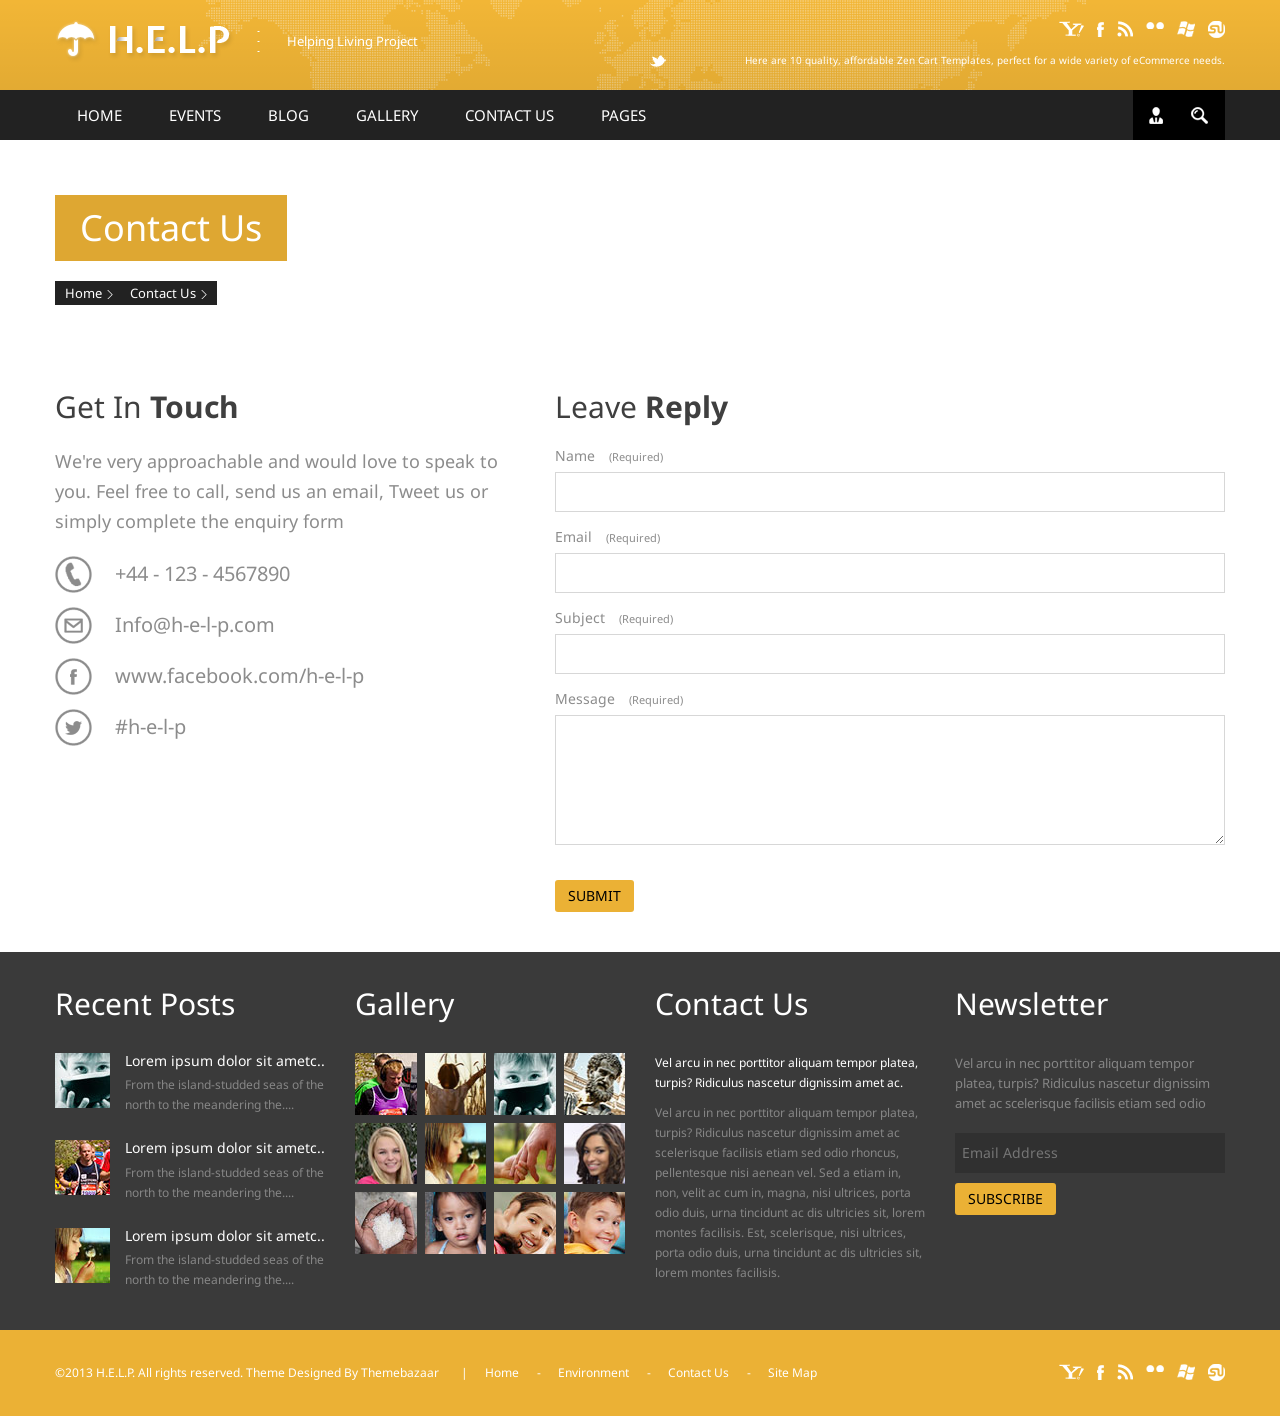
==== contact.html @ 52ae5792 "First push to github" ====
<!DOCTYPE html>
<html lang="en">

<!-- Mirrored from www.extracoding.com/demo/html/help/contact.html by HTTrack Website Copier/3.x [XR&CO'2014], Sun, 08 May 2016 12:54:33 GMT -->
<head>
<meta charset="utf-8">
<title>Help: helping living projects</title>
<meta name="viewport" content="width=device-width, maximum-scale=1.0">
<meta name="description" content="">
<meta name="author" content="">
<link href='http://fonts.googleapis.com/css?family=Droid+Sans:400,700' rel='stylesheet' type='text/css'>
<link href="style/common.css" rel="stylesheet">
<link href="style/style.css" rel="stylesheet">
<link href="style/responsive.css" rel="stylesheet">
<!--[if lt IE 9]><script src="http://html5shim.googlecode.com/svn/trunk/html5.js"></script><![endif]--> 

</head>

<body>
<div class="wrap">
  <div class="tp-bar">
    <div class="container">
      <div class="logo"> <a href="index-2.html"><img src="images/logo.png" alt="help"></a> <span class="slogan"> Helping Living Project </span> </div>
      <!-- logo ends -->
      <div class="tp-right">
        <div class="social-links">
          <ul>
            <li><a href="#" class="icon-yahoo tooltip" title="yahoo"></a></li>
            <li><a href="#" class="icon-facebook tooltip" title="facebook"></a></li>
            <li><a href="#" class="icon-rss tooltip" title="rss"></a></li>
            <li><a href="#" class="icon-flickr tooltip" title="flickr"></a></li>
            <li><a href="#" class="icon-msn tooltip" title="msn"></a></li>
            <li><a href="#" class="icon-stumbleupon tooltip" title="stumbleupon"></a></li>
          </ul>
        </div>
        <div class="tweets">
          <ul id="tweet">
            <li>Here are 10 quality, affordable Zen Cart Templates, perfect for a wide variety of eCommerce needs. <a href="#">http://enva.to/XiCf5F</a></li>
            <li>perfect for a wide variety of eCommerce needs. <a href="#">http://enva.to/XiCf5F</a></li>
            <li>affordable Zen Cart Templates, perfect for a wide variety of eCommerce needs</li>
          </ul>
        </div>
      </div>
    </div>
  </div><!-- tp-bar ends -->
  <nav class="menu-bar">
    <div class="container">
      <a href="#" class="tablet-menu"></a>
      <ul class="menu">
        <li><a href="index-2.html">Home</a></li>
        <li><a href="events.html">Events</a></li>
        <li><a href="blog.html">Blog</a></li>
        <li>
          <a href="gallery.html">Gallery</a>
          <ul>
            <li><a href="gallery-2col.html">two colum</a></li>
            <li><a href="gallery.html">three colum</a></li>
            <li><a href="gallery-4col.html">four colum</a></li>
          </ul>
        </li>
        <li><a href="contact.html">Contact Us</a></li>
        <li>
          <a href="#">Pages</a>
          <ul>
            <li>
              <a href="events.html">Events</a>
              <ul>
                <li><a href="events-detail.html">Event Detail</a></li>
              </ul>
            </li>
            <li>
              <a href="blog.html">Blog</a>
              <ul>
                <li><a href="blog-detail.html">Blog Detail</a></li>
              </ul>
            </li>
            <li>
              <a href="gallery.html">Gallery</a>
              <ul>
                <li><a href="gallery-2col.html">two colum</a></li>
                <li><a href="gallery.html">three colum</a></li>
                <li><a href="gallery-4col.html">four colum</a></li>
              </ul>
            </li>
            <li><a href="contact.html">Contact Us</a></li>
            <li>
              <a href="#">Cursus Tempor</a>
              <ul>
                <li><a href="#">Ultrices augue dolor</a></li>
                <li>
                  <a href="#">Etiam risus et</a>
                  <ul>
                    <li><a href="#">Etiam risus et</a></li>
                    <li><a href="#">Ultrices augue dolor</a></li>
                    <li><a href="#">Cursus Tempor</a></li>
                  </ul>
                </li>
              </ul>
            </li>
          </ul>
        </li>
      </ul><!-- menu ends --> 
      <div class="user-controls">
        <a href="#" class="user-login"></a>
        <a href="#" class="user-search"></a>
      </div>
    </div>
  </nav><!-- menu-bar ends -->
  <div class="banner">
    <div class="location-map">
      <iframe src="http://maps.google.com/?ie=UTF8&amp;ll=32.7688,-74.355469&amp;spn=41.328535,86.572266&amp;t=m&amp;z=4&amp;output=embed"></iframe>
    </div><!-- location-map ends -->
    <div class="container">
      <h1>Contact Us</h1>
      <div class="bread-bar clearfix">
        <ul class="breadcrumb">
          <li><a href="index-2.html">Home</a></li>
          <li><a href="contact.html">Contact Us</a></li>
        </ul>
      </div>
    </div>
  </div><!-- banner ends -->
  
  <div class="container">
    <div class="row">
      <div class="span5">
        <section class="contact-box">
          <h2>Get In <strong>Touch</strong></h2>
          <p>We're very approachable and would love to speak to you. Feel free to call, send us an email, Tweet us or simply complete the enquiry form</p>
          <ul class="contact-list">
            <li class="list-phone">+44 - 123 - 4567890</li>
            <li class="list-email"><a href="#">Info@h-e-l-p.com</a></li>
            <li class="list-facebook"><a href="#">www.facebook.com/h-e-l-p</a></li>
            <li class="list-twitter"><a href="#">#h-e-l-p</a></li>
          </ul>
        </section><!-- blog-box ends -->
      </div>
      <div class="span7">
        <section class="comment-area">
          <h2 class="text-pink">Leave <strong>Reply</strong></h2>
          <form method="get" action="http://www.extracoding.com/demo/html/help/index.html">
            <ul class="unstyled">
              <li class="row-fluid">
                <div class="span12">
                  <label>Name <span class="require">(Required)</span></label>
                  <input type="text" class="input-block-level" placeholder="">
                </div>
              </li>
              <li class="row-fluid">
                <div class="span12">
                  <label>Email <span class="require">(Required)</span></label>
                  <input type="text" class="input-block-level" placeholder="">
                </div>
              </li>
              <li class="row-fluid">
                <div class="span12">
                  <label>Subject <span class="require">(Required)</span></label>
                  <input type="text" class="input-block-level" placeholder="">
                </div>
              </li>
              <li class="row-fluid">
                <div class="span12">
                  <label>Message <span class="require">(Required)</span></label>
                  <textarea class="input-block-level" placeholder=""></textarea>
                </div>
              </li>
              <li class="row-fluid">
                <div class="span12">
                  <input type="submit" class="btn" value="Submit">
                </div>
              </li>
            </ul>
          </form>
        </section><!-- comment form ends -->
      </div>
    </div>
  </div><!-- /container --> 
  
  <footer class="footer">
      <div class="container">
        <div class="row">
          <div class="widget">
            <h2>Recent Posts</h2>
            <div class="posts-list">
              <ul>
                <li>
                  <img src="images/resource/thumbs/post-thumb-1.jpg" alt="post thumb">
                  <div class="post-text">
                    <h5><a href="#">Lorem ipsum dolor sit ametc..</a></h5>
                    <p>From the island-studded seas of the north to the meandering the....</p>
                  </div>
                </li>
                <li>
                  <img src="images/resource/thumbs/post-thumb-2.jpg" alt="post thumb">
                  <div class="post-text">
                    <h5><a href="#">Lorem ipsum dolor sit ametc..</a></h5>
                    <p>From the island-studded seas of the north to the meandering the....</p>
                  </div>
                </li>
                <li>
                  <img src="images/resource/thumbs/post-thumb-3.jpg" alt="post thumb">
                  <div class="post-text">
                    <h5><a href="#">Lorem ipsum dolor sit ametc..</a></h5>
                    <p>From the island-studded seas of the north to the meandering the....</p>
                  </div>
                </li>
              </ul>
            </div>
          </div><!-- widget ends -->
          <div class="widget gallery-thumbs">
            <h2>Gallery</h2>
            <ul class="clearfix">
              <li><a href="#"><img src="images/resource/thumbs/gallery-thumb-1.jpg" alt="gallery thumb"></a></li>
              <li><a href="#"><img src="images/resource/thumbs/gallery-thumb-2.jpg" alt="gallery thumb"></a></li>
              <li><a href="#"><img src="images/resource/thumbs/gallery-thumb-3.jpg" alt="gallery thumb"></a></li>
              <li><a href="#"><img src="images/resource/thumbs/gallery-thumb-4.jpg" alt="gallery thumb"></a></li>
              <li><a href="#"><img src="images/resource/thumbs/gallery-thumb-5.jpg" alt="gallery thumb"></a></li>
              <li><a href="#"><img src="images/resource/thumbs/gallery-thumb-6.jpg" alt="gallery thumb"></a></li>
              <li><a href="#"><img src="images/resource/thumbs/gallery-thumb-7.jpg" alt="gallery thumb"></a></li>
              <li><a href="#"><img src="images/resource/thumbs/gallery-thumb-8.jpg" alt="gallery thumb"></a></li>
              <li><a href="#"><img src="images/resource/thumbs/gallery-thumb-9.jpg" alt="gallery thumb"></a></li>
              <li><a href="#"><img src="images/resource/thumbs/gallery-thumb-10.jpg" alt="gallery thumb"></a></li>
              <li><a href="#"><img src="images/resource/thumbs/gallery-thumb-11.jpg" alt="gallery thumb"></a></li>
              <li><a href="#"><img src="images/resource/thumbs/gallery-thumb-12.jpg" alt="gallery thumb"></a></li>
            </ul>
          </div><!-- widget ends -->
          <div class="widget widget-text">
            <h2>Contact Us</h2>
            <a href="#">Vel arcu in nec porttitor aliquam tempor platea, turpis? Ridiculus nascetur dignissim amet ac.</a>
            <p>Vel arcu in nec porttitor aliquam tempor platea, turpis? Ridiculus nascetur dignissim amet ac scelerisque facilisis etiam sed odio rhoncus, pellentesque nisi aenean vel. Sed a etiam in, non, velit ac cum in, magna, nisi ultrices, porta odio duis, urna tincidunt ac dis ultricies sit, lorem montes facilisis. Est, scelerisque, nisi ultrices, porta odio duis, urna tincidunt ac dis ultricies sit, lorem montes facilisis.</p>
          </div><!-- widget ends -->        
          <div class="widget widget_newsletter">
            <h2>Newsletter</h2>
            <div class="newsletter">
              <p>Vel arcu in nec porttitor aliquam tempor platea, turpis? Ridiculus nascetur dignissim amet ac scelerisque facilisis etiam sed odio</p>
              <form action="http://www.extracoding.com/demo/html/help/index.html" method="post">
                <input type="text" class="input-block-level" placeholder="Email Address">
                <input type="submit" class="btn" value="Subscribe">
              </form>
            </div>
          </div><!-- widget ends -->
        </div>
      </div>  
  </footer>
  <div class="bottom">
    <div class="container">
      <div class="bottom-left">
        <p>&copy;2013 H.E.L.P. All rights reserved. Theme Designed By <a href="#">Themebazaar</a></p>
        <ul>
          <li><a href="index-2.html">Home</a></li>
          <li><a href="#">Environment</a></li>
          <li><a href="contact.html">Contact Us</a></li>
          <li><a href="#">Site Map</a></li>
        </ul>
      </div>
      <div class="social-links">
        <ul>
          <li><a href="#" class="icon-yahoo tooltip" title="yahoo"></a></li>
          <li><a href="#" class="icon-facebook tooltip" title="facebook"></a></li>
          <li><a href="#" class="icon-rss tooltip" title="rss"></a></li>
          <li><a href="#" class="icon-flickr tooltip" title="flickr"></a></li>
          <li><a href="#" class="icon-msn tooltip" title="msn"></a></li>
          <li><a href="#" class="icon-stumbleupon tooltip" title="stumbleupon"></a></li>
        </ul>
      </div>
    </div>
  </div><!-- bottom ends -->
</div><!-- wrap ends -->

<div id="dialog-search">
	<div class="heading">Search</div>
  <div class="dialog-block">
      <form method="get" action="http://www.extracoding.com/demo/html/help/index.html" class="user-search-form">
        <input type="text" class="input-block-level" placeholder="Enter Any Keyword">
        <input type="submit" class="btn" value="Search">
      </form>
  </div>
  <!-- dialog-block ends --> 
</div><!-- dialog ends -->
<div id="dialog-login">
	<div class="heading">User Login</div>
  <div class="dialog-block">
      <form method="get" action="http://www.extracoding.com/demo/html/help/index.html" class="user-login-form">
        <input type="text" class="input-block-level" placeholder="User Login">
        <input type="password" class="input-block-level" placeholder="Password">
        <div class="controls">
          <label class="help-inline"><input type="checkbox" class="checkbox">Remeber me</label>
          <input type="submit" class="btn pull-right" value="Sign In">
        </div>
      </form>
  </div><!-- dialog-block ends --> 
  <div class="dialog-btm">
    Don't have an account? <a href="#">Create one now!</a>
  </div>
</div><!-- dialog ends -->
<div class="dialog-overlay"></div>

<script src="js/jquery-1.10.2.min.js"></script> 
<script src="js/jquery-ui-1.10.3.custom.min.js"></script> 
<script src="js/script.js"></script> 
<script src="js/jquery.countdown.js"></script>
<div id="fb-root"></div>
<script>(function(d, s, id) {
  var js, fjs = d.getElementsByTagName(s)[0];
  if (d.getElementById(id)) return;
  js = d.createElement(s); js.id = id;
  js.src = "../../../../connect.facebook.net/en_US/all.js#xfbml=1&appId=203335796018";
  fjs.parentNode.insertBefore(js, fjs);
}(document, 'script', 'facebook-jssdk'));</script>


<script>
  (function(i,s,o,g,r,a,m){i['GoogleAnalyticsObject']=r;i[r]=i[r]||function(){
  (i[r].q=i[r].q||[]).push(arguments)},i[r].l=1*new Date();a=s.createElement(o),
  m=s.getElementsByTagName(o)[0];a.async=1;a.src=g;m.parentNode.insertBefore(a,m)
  })(window,document,'script','../../../../www.google-analytics.com/analytics.js','ga');

  ga('create', 'UA-42761673-1', 'extracoding.com');
  ga('send', 'pageview');
</script>


</body>

<!-- Mirrored from www.extracoding.com/demo/html/help/contact.html by HTTrack Website Copier/3.x [XR&CO'2014], Sun, 08 May 2016 12:54:33 GMT -->
</html>
---- style/common.css ----
/*!
 * Help v.1.0.0
 * Copyright 2013 
 * 
 */
 
article,
aside,
details,
figcaption,
figure,
footer,
header,
hgroup,
nav,
section {
  display:block;
}
figure {
	margin:0px;
}
audio,
canvas,
video {
  display:inline-block;
  *display:inline;
  *zoom:1;
}

html {
  font-size:100%;
  -webkit-text-size-adjust:100%;
      -ms-text-size-adjust:100%;
}

body {
  margin:0;
	font-family:'Droid Sans', sans-serif;
  font-size:13px;
  line-height:20px;
  color:#333333;
  background-color:#ffffff;
}

a {
  color:#556270;
  text-decoration:none;
}
a:hover,
.footer a:hover,
ul.contact-list li a:hover {
  color:#ebb135;
}
a:focus {
  outline:0;
}
a:hover,
a:active {
  outline:0;
}
img {
	border:0px;
}
button,
input,
select,
textarea {
  margin:0;
  font-size:100%;
  vertical-align:middle;
}

button,
input {
  *overflow:visible;
  line-height:normal;
}

button::-moz-focus-inner,
input::-moz-focus-inner {
  padding:0;
  border:0;
}

button,
html input[type="button"],
input[type="reset"],
input[type="submit"] {
  cursor:pointer;
  -webkit-appearance:button;
}

label,
select,
button,
input[type="button"],
input[type="reset"],
input[type="submit"],
input[type="radio"],
input[type="checkbox"] {
  cursor:pointer;
}

blockquote {
	page-break-inside:avoid;
}
thead {
	display:table-header-group;
}
tr,
img {
	page-break-inside:avoid;
}
img {
	max-width:100% !important;
}
p {
  margin:0 0 10px;
}
strong {
  font-weight:bold;
}

em {
  font-style:italic;
}

blockquote {
  padding:25px 30px;
  margin:0px 0px 20px 0px;
	position:relative;
	border-left:10px solid #222222;
	background:#eaeaea url(../images/blockquote.png) 97% center no-repeat;
}
blockquote p {
  margin-bottom:0;
  font-size:13px;
  font-weight:normal;
  line-height:24px;
}
blockquote h3 {
	font-size:24px;	
}
.testimonials blockquote {
  padding:42px 15px;
  margin:0px 0px 10px 0px;
	position:relative;
	border-left:0px;
	background:none;
}
.testimonials blockquote p {
  margin-bottom:0;
  font-size:20px;
  font-weight:normal;
  line-height:36px;
	color:#585858;
}
q:before,
q:after,
blockquote:before,
blockquote:after {
	content:"";
}

.testimonials q:before,
.testimonials q:after,
.testimonials blockquote:before,
.testimonials blockquote:after {
  width:38px;
	height:22px;
	margin-left:-19px;
	background-image:url(../images/sprites.png);
	background-repeat:no-repeat;
	position:absolute;
	left:50%;
}


.testimonials blockquote:before {
	top:0px;
	background-position:0 -868px;
}
.testimonials blockquote:after {
	background-position:0 -920px;
	bottom:0px;
}




h1 a,
h2 a,
h3 a,
h4 a,
h5 a,
h6 a {
	color:inherit;
}


/*** Heading Tags ***/
h1,
h2,
h3,
h4,
h5,
h6 {
  margin:0 0 10px 0;
  font-family:inherit;
  font-weight:normal;
  line-height:1.1em;
  color:#3f3f3f;
  text-rendering:optimizelegibility;
}

h1 {
  font-size:36px;
}
h2 {
  font-size:30px;
	margin-bottom:23px;
}
.footer h2 {
	margin-bottom:33px;
}
h3 {
  font-size:22px;
	letter-spacing:-0.03em;
}
h4 {
  font-size:18px;
}
h5 {
  font-size:14px;
	font-weight:bold;
	margin-bottom:7px;
}
.widget h5 {
	font-weight:normal;
}
h6 {
  font-size:12px;
}


/*** List Styles ***/

ul,
ol {
  padding:0;
  margin:0;
	list-style:none;
}

ul ul,
ul ol,
ol ol,
ol ul {
  margin-bottom:0;
}

li {
  line-height:20px;
}

ul.unstyled,
ol.unstyled,
ul.inline,
ol.inline {
  margin-left:0;
  list-style:none;
}

ul.inline > li,
ol.inline > li {
  display:inline-block;
  padding-right:5px;
  padding-left:5px;
}


hr {
  margin:20px 0;
  border:0;
  border-top:1px solid #eeeeee;
  border-bottom:1px solid #ffffff;
}

.clearfix {
  *zoom:1;
}
.clearfix:before,
.clearfix:after {
  display:table;
  line-height:0;
  content:"";
}
.clearfix:after {
  clear:both;
}

.container {
  width:940px;
	margin-right:auto;
  margin-left:auto;
  *zoom:1;
}
.container:before,
.container:after {
  display:table;
  line-height:0;
  content:"";
}
.container:after {
  clear:both;
}

.pull-right {
  float:right;
}

.pull-left {
  float:left;
}


/*** Grid Style 
///////////////////////////////// ***/

.row {
  margin-left:-20px;
  *zoom:1;
}

.row:before,
.row:after {
  display:table;
  line-height:0;
  content:"";
}

.row:after {
  clear:both;
}

[class*="span"] {
  float:left;
  min-height:1px;
  margin-left:20px;
}

.span12 {
  width:940px;
}

.span11 {
  width:860px;
}

.span10 {
  width:780px;
}

.span9 {
  width:700px;
}

.span8 {
  width:620px;
}

.span7 {
  width:540px;
}

.span6 {
  width:460px;
}

.span5 {
  width:380px;
}

.span4 {
  width:300px;
}

.span3 {
  width:220px;
}

.span2 {
  width:140px;
}

.span1 {
  width:60px;
}

.offset12 {
  margin-left:980px;
}

.offset11 {
  margin-left:900px;
}

.offset10 {
  margin-left:820px;
}

.offset9 {
  margin-left:740px;
}

.offset8 {
  margin-left:660px;
}

.offset7 {
  margin-left:580px;
}

.offset6 {
  margin-left:500px;
}

.offset5 {
  margin-left:420px;
}

.offset4 {
  margin-left:340px;
}

.offset3 {
  margin-left:260px;
}

.offset2 {
  margin-left:180px;
}

.offset1 {
  margin-left:100px;
}

.row-fluid {
  width:100%;
  *zoom:1;
}

.row-fluid:before,
.row-fluid:after {
  display:table;
  line-height:0;
  content:"";
}

.row-fluid:after {
  clear:both;
}

.row-fluid [class*="span"] {
  display:block;
  float:left;
  width:100%;
  min-height:30px;
  margin-left:2.127659574468085%;
  *margin-left:2.074468085106383%;
  -webkit-box-sizing:border-box;
     -moz-box-sizing:border-box;
          box-sizing:border-box;
}

.row-fluid [class*="span"]:first-child {
  margin-left:0;
}

.row-fluid .controls-row [class*="span"] + [class*="span"] {
  margin-left:2.127659574468085%;
}

.row-fluid .span12 {
  width:100%;
  *width:99.94680851063829%;
}

.row-fluid .span11 {
  width:91.48936170212765%;
  *width:91.43617021276594%;
}

.row-fluid .span10 {
  width:82.97872340425532%;
  *width:82.92553191489361%;
}

.row-fluid .span9 {
  width:74.46808510638297%;
  *width:74.41489361702126%;
}

.row-fluid .span8 {
  width:65.95744680851064%;
  *width:65.90425531914893%;
}

.row-fluid .span7 {
  width:57.44680851063829%;
  *width:57.39361702127659%;
}

.row-fluid .span6 {
  width:48.93617021276595%;
  *width:48.88297872340425%;
}

.row-fluid .span5 {
  width:40.42553191489362%;
  *width:40.37234042553192%;
}

.row-fluid .span4 {
  width:31.914893617021278%;
  *width:31.861702127659576%;
}

.row-fluid .span3 {
  width:23.404255319148934%;
  *width:23.351063829787233%;
}

.row-fluid .span2 {
  width:14.893617021276595%;
  *width:14.840425531914894%;
}

.row-fluid .span1 {
  width:6.382978723404255%;
  *width:6.329787234042553%;
}

.row-fluid .offset12 {
  margin-left:104.25531914893617%;
  *margin-left:104.14893617021275%;
}

.row-fluid .offset12:first-child {
  margin-left:102.12765957446808%;
  *margin-left:102.02127659574467%;
}

.row-fluid .offset11 {
  margin-left:95.74468085106382%;
  *margin-left:95.6382978723404%;
}

.row-fluid .offset11:first-child {
  margin-left:93.61702127659574%;
  *margin-left:93.51063829787232%;
}

.row-fluid .offset10 {
  margin-left:87.23404255319149%;
  *margin-left:87.12765957446807%;
}

.row-fluid .offset10:first-child {
  margin-left:85.1063829787234%;
  *margin-left:84.99999999999999%;
}

.row-fluid .offset9 {
  margin-left:78.72340425531914%;
  *margin-left:78.61702127659572%;
}

.row-fluid .offset9:first-child {
  margin-left:76.59574468085106%;
  *margin-left:76.48936170212764%;
}

.row-fluid .offset8 {
  margin-left:70.2127659574468%;
  *margin-left:70.10638297872339%;
}

.row-fluid .offset8:first-child {
  margin-left:68.08510638297872%;
  *margin-left:67.9787234042553%;
}

.row-fluid .offset7 {
  margin-left:61.70212765957446%;
  *margin-left:61.59574468085106%;
}

.row-fluid .offset7:first-child {
  margin-left:59.574468085106375%;
  *margin-left:59.46808510638297%;
}

.row-fluid .offset6 {
  margin-left:53.191489361702125%;
  *margin-left:53.085106382978715%;
}

.row-fluid .offset6:first-child {
  margin-left:51.063829787234035%;
  *margin-left:50.95744680851063%;
}

.row-fluid .offset5 {
  margin-left:44.68085106382979%;
  *margin-left:44.57446808510638%;
}

.row-fluid .offset5:first-child {
  margin-left:42.5531914893617%;
  *margin-left:42.4468085106383%;
}

.row-fluid .offset4 {
  margin-left:36.170212765957444%;
  *margin-left:36.06382978723405%;
}

.row-fluid .offset4:first-child {
  margin-left:34.04255319148936%;
  *margin-left:33.93617021276596%;
}

.row-fluid .offset3 {
  margin-left:27.659574468085104%;
  *margin-left:27.5531914893617%;
}

.row-fluid .offset3:first-child {
  margin-left:25.53191489361702%;
  *margin-left:25.425531914893618%;
}

.row-fluid .offset2 {
  margin-left:19.148936170212764%;
  *margin-left:19.04255319148936%;
}

.row-fluid .offset2:first-child {
  margin-left:17.02127659574468%;
  *margin-left:16.914893617021278%;
}

.row-fluid .offset1 {
  margin-left:10.638297872340425%;
  *margin-left:10.53191489361702%;
}

.row-fluid .offset1:first-child {
  margin-left:8.51063829787234%;
  *margin-left:8.404255319148938%;
}








/*** Form Styles
//////////////////////////////// ***/

label,
input,
button,
select,
textarea {
  font-size:14px;
  font-weight:normal;
  line-height:20px;
}

input,
button,
select,
textarea {
	font-family:'Droid Sans', sans-serif;
}

label {
  display:block;
  margin-bottom:5px;
	color:#8c8c8c;
}
span.require {
	margin-left:10px;
	font-size:11px;
	display:inline-block;
}
select,
textarea,
input[type="text"],
input[type="password"],
input[type="datetime"],
input[type="datetime-local"],
input[type="date"],
input[type="month"],
input[type="time"],
input[type="week"],
input[type="number"],
input[type="email"],
input[type="url"],
input[type="search"],
input[type="tel"],
input[type="color"],
.uneditable-input {
  padding:8px 6px;
  height:20px;
  line-height:20px;
  margin-bottom:15px;
  font-size:14px;
  color:#8c8c8c;
  vertical-align:middle;
  display:inline-block;
}

input,
textarea,
.uneditable-input {
  width:206px;
}

textarea {
  height:130px;
	margin-bottom:35px;
}

textarea,
input[type="text"],
input[type="password"],
input[type="datetime"],
input[type="datetime-local"],
input[type="date"],
input[type="month"],
input[type="time"],
input[type="week"],
input[type="number"],
input[type="email"],
input[type="url"],
input[type="search"],
input[type="tel"],
input[type="color"],
.uneditable-input {
  background-color:#ffffff;
  border:1px solid #d7d7d7;

  -webkit-transition:border linear 0.2s, box-shadow linear 0.2s;
     -moz-transition:border linear 0.2s, box-shadow linear 0.2s;
       -o-transition:border linear 0.2s, box-shadow linear 0.2s;
          transition:border linear 0.2s, box-shadow linear 0.2s;
}
.footer textarea,
.footer input[type="text"],
.footer input[type="password"],
.footer input[type="datetime"],
.footer input[type="datetime-local"],
.footer input[type="date"],
.footer input[type="month"],
.footer input[type="time"],
.footer input[type="week"],
.footer input[type="number"],
.footer input[type="email"],
.footer input[type="url"],
.footer input[type="search"],
.footer input[type="tel"],
.footer input[type="color"],
.footer .uneditable-input {
	margin-bottom:10px;
  background-color:#303030;
  border-color:#303030;
	color:#adadad;
}

textarea:focus,
input[type="text"]:focus,
input[type="password"]:focus,
input[type="datetime"]:focus,
input[type="datetime-local"]:focus,
input[type="date"]:focus,
input[type="month"]:focus,
input[type="time"]:focus,
input[type="week"]:focus,
input[type="number"]:focus,
input[type="email"]:focus,
input[type="url"]:focus,
input[type="search"]:focus,
input[type="tel"]:focus,
input[type="color"]:focus,
.uneditable-input:focus {
  border-color:rgba(235, 177, 53, 0.8);
  outline:0;
  outline:thin dotted \9;
  /* IE6-9 */

  -webkit-box-shadow:inset 0 1px 1px rgba(0, 0, 0, 0.075), 0 0 8px rgba(235, 177, 53, 0.6);
     -moz-box-shadow:inset 0 1px 1px rgba(0, 0, 0, 0.075), 0 0 8px rgba(235, 177, 53, 0.6);
          box-shadow:inset 0 1px 1px rgba(0, 0, 0, 0.075), 0 0 8px rgba(235, 177, 53, 0.6);
}

input[type="radio"],
input[type="checkbox"] {
  margin:0px 10px 0 0;
  line-height:normal;
}

input[type="file"],
input[type="image"],
input[type="submit"],
input[type="reset"],
input[type="button"],
input[type="radio"],
input[type="checkbox"] {
  width:auto;
}

select,
input[type="file"] {
  height:30px;
  /* In IE7, the height of the select element cannot be changed by height, only font-size */

  *margin-top:4px;
  /* For IE7, add top margin to align select with labels */

  line-height:30px;
}

select {
  width:220px;
  background-color:#ffffff;
  border:1px solid #cccccc;
}

select[multiple],
select[size] {
  height:auto;
}

select:focus,
input[type="file"]:focus,
input[type="radio"]:focus,
input[type="checkbox"]:focus {
  outline:thin dotted #333;
  outline:5px auto -webkit-focus-ring-color;
  outline-offset:-2px;
}

.radio,
.checkbox {
  min-height:20px;
  padding-left:20px;
}

.radio input[type="radio"],
.checkbox input[type="checkbox"] {
  float:left;
  margin-left:-20px;
}

.controls > .radio:first-child,
.controls > .checkbox:first-child {
  padding-top:5px;
}

.radio.inline,
.checkbox.inline {
  display:inline-block;
  padding-top:5px;
  margin-bottom:0;
  vertical-align:middle;
}

.radio.inline + .radio.inline,
.checkbox.inline + .checkbox.inline {
  margin-left:10px;
}

.input-mini {
  width:60px;
}

.input-small {
  width:90px;
}

.input-medium {
  width:150px;
}

.input-large {
  width:210px;
}

.input-xlarge {
  width:270px;
}

.input-xxlarge {
  width:530px;
}

input[class*="span"],
select[class*="span"],
textarea[class*="span"],
.uneditable-input[class*="span"],
.row-fluid input[class*="span"],
.row-fluid select[class*="span"],
.row-fluid textarea[class*="span"],
.row-fluid .uneditable-input[class*="span"] {
  float:none;
  margin-left:0;
}

input,
textarea {
  margin-left:0;
}

input.span12,
textarea.span12 {
  width:926px;
}

input.span11,
textarea.span11 {
  width:846px;
}

input.span10,
textarea.span10 {
  width:766px;
}

input.span9,
textarea.span9 {
  width:686px;
}

input.span8,
textarea.span8 {
  width:606px;
}

input.span7,
textarea.span7 {
  width:526px;
}

input.span6,
textarea.span6 {
  width:446px;
}

input.span5,
textarea.span5 {
  width:366px;
}

input.span4,
textarea.span4 {
  width:286px;
}

input.span3,
textarea.span3 {
  width:206px;
}

input.span2,
textarea.span2 {
  width:126px;
}

input.span1,
textarea.span1 {
  width:46px;
}


.help-block,
.help-inline {
  color:#9b9b9b;
}

.help-block {
  display:block;
  margin-bottom:10px;
}

.help-inline {
  display:inline-block;
  *display:inline;
	margin-bottom:0px;
  vertical-align:inherit;
  *zoom:1;
}



.control-group {
  margin-bottom:10px;
}

legend + .control-group {
  margin-top:20px;
  -webkit-margin-top-collapse:separate;
}

.form-horizontal .control-group {
  margin-bottom:20px;
  *zoom:1;
}

.form-horizontal .control-group:before,
.form-horizontal .control-group:after {
  display:table;
  line-height:0;
  content:"";
}

.form-horizontal .control-group:after {
  clear:both;
}

.form-horizontal .controls {
  *display:inline-block;
  *padding-left:20px;
  margin-left:180px;
  *margin-left:0;
}

.form-horizontal .controls:first-child {
  *padding-left:180px;
}

.form-horizontal .help-block {
  margin-bottom:0;
}

.form-horizontal input + .help-block,
.form-horizontal select + .help-block,
.form-horizontal textarea + .help-block,
.form-horizontal .uneditable-input + .help-block,
.form-horizontal .input-prepend + .help-block,
.form-horizontal .input-append + .help-block {
  margin-top:10px;
}



/*** Table Styles
/////////////////////////////////// ***/
table {
  max-width:100%;
  background-color:transparent;
  border-collapse:collapse;
  border-spacing:0;
}

.table {
  width:100%;
  margin-bottom:20px;
}

.table th,
.table td {
  padding:8px;
  line-height:20px;
  text-align:left;
  vertical-align:top;
  border-top:1px solid #dddddd;
}

.table th {
  font-weight:bold;
}

.table thead th {
  vertical-align:bottom;
}

.table caption + thead tr:first-child th,
.table caption + thead tr:first-child td,
.table colgroup + thead tr:first-child th,
.table colgroup + thead tr:first-child td,
.table thead:first-child tr:first-child th,
.table thead:first-child tr:first-child td {
  border-top:0;
}

.table tbody + tbody {
  border-top:2px solid #dddddd;
}

.table .table {
  background-color:#ffffff;
}

.table-condensed th,
.table-condensed td {
  padding:4px 5px;
}



/**** Icons Styles
//////////////////////////////////////////////// ***/

[class^="icon-"],
[class*=" icon-"] {
  display:inline-block;
  width:16px;
  height:16px;
  *margin-right:.3em;
  line-height:16px;
  vertical-align:text-top;
  background-image:url(../images/sprites.png);
  background-position:14px 14px;
  background-repeat:no-repeat;
}
.icon-yahoo {
  width:25px;
	background-position:0px -51px;
}
.icon-facebook {
	width:7px;
  background-position:0px -95px;
}
.icon-rss {
  background-position:0px -142px;
}
.icon-flickr {
	width:18px;
	height:8px;
  background-position:0px -187px;
}
.icon-msn {
	width:18px;
  background-position:0px -226px;
}
.icon-stumbleupon {
	width:17px;
	height:17px;
  background-position:0px -272px;
}
.icon-date {
	width:10px;
	height:11px;
	margin-right:10px;
	margin-top:2px;
	background-position:0 -634px;
}
.icon-location {
	width:9px;
	height:12px;
	margin-right:10px;
	margin-top:2px;
	background-position:0 -674px;
}
.icon-user {
	width:11px;
	height:12px;
	margin-top:1px;
	margin-right:10px;
	background-position:0 -1220px;
}
.icon-list {
	width:10px;
	height:11px;
	margin-top:3px;
	margin-right:10px;
	background-position:0 -1262px;
}




/*** Buttons Style
///////////////////////////////////// ***/

.close {
	width:15px;
	height:14px;
	background:url(../images/sprites.png) 0 -590px no-repeat;
	display:inline-block;
	text-indent:-9999px;

  float:right;
  font-size:20px;
  font-weight:bold;
  line-height:20px;
  color:#000000;
  text-shadow:0 1px 0 #ffffff;
}

.close:hover {
  color:#000000;
  text-decoration:none;
  cursor:pointer;
  opacity:0.6;
  filter:alpha(opacity=60);
}

button.close {
  padding:0;
  cursor:pointer;
  background:transparent;
  border:0;
  -webkit-appearance:none;
}

.btn,
.footer .btn {
  display:inline-block;
  *display:inline;
  padding:5px 12px;
  margin-bottom:0;
  *margin-left:.3em;
  font-size:14px;
  line-height:20px;
  color:#000000;
  text-align:center;
  vertical-align:middle;
	text-transform:uppercase;
  cursor:pointer;
  background-color:#ebb135;

	border-radius:3px;
	-moz-border-radius:3px;
	-webkit-border-radius:3px;
	
}

.btn:hover,
.btn:active,
.btn.active,
.btn.disabled,
.btn[disabled] {
	color:#000;
  text-decoration:none;
}
.btn-blue {
  background-color:#006dcc;
}
.btn-yallow {
  background-color:#faa732;
}
.btn-red {
  background-color:#c50b0b;
}
.btn-green {
  background-color:#5bb75b;
}

.btn-cyan {
  background-color:#6bbded;
}
.btn-black {
  background-color:#000000;
}

.btn:active,
.btn.active {
  background-color:#cccccc \9;
}
.btn:first-child {
  *margin-left:0;
}
.btn:focus {
  outline:none;
  outline:0px auto -webkit-focus-ring-color;
  outline-offset:-2px;
}

.btn.active,
.btn:active {
  outline:0;
}
.btn.disabled,
.btn[disabled] {
  cursor:default;
  background-image:none;
  opacity:0.65;
  filter:alpha(opacity=65);
}

.btn-block,
input[type="submit"].btn-donate {
  display:block;
  width:100%;
  padding-right:0;
  padding-left:0;
  -webkit-box-sizing:border-box;
     -moz-box-sizing:border-box;
          box-sizing:border-box;
}
.btn-block + .btn-block {
  margin-top:5px;
}

input[type="submit"].btn-block,
input[type="reset"].btn-block,
input[type="button"].btn-block {
  width:100%;
}

button.btn,
input[type="submit"].btn {
	border:0px;
  *padding-top:3px;
  *padding-bottom:3px;
}
input[type="submit"].btn {
	padding:6px 13px;
}

button.btn::-moz-focus-inner,
input[type="submit"].btn::-moz-focus-inner {
  padding:0;
  border:0;
}
input[type="submit"].btn-donate {
	font-size:18px;
	padding:15px 0;
	color:#fff;
	text-transform:uppercase;
	background-color:#000;
	border:3px solid #222222;
	
	border-radius:0px;
	-moz-border-radius:0px;
	-webkit-border-radius:0px;
}



/**** Alert Styles 
///////////////////////////////////// ****/

.alert {
  padding:20px 35px 12px 14px;
	font-size:13px;
	line-height:17px;
	color:#8c8c8c;
  background-color:#eaeaea;
}
.alert-full {
	margin-top:-30px;
	margin-bottom:30px;
}
.alert .container {
	position:relative;
	padding-right:30px;
}
.alert .close {
  position:absolute;
  top:0px;
  right:0px;
}
.alert h4 {
	font-size:30px;
}



/*** Nav Tabs Style 
///////////////////////////////////////// ***/

.nav {
  margin-bottom:20px;
  margin-left:0;
  list-style:none;
}
.nav > li > a {
  display:block;
}

.nav > li > a:hover {
  text-decoration:none;
  background-color:#eeeeee;
}

.nav > li > a > img {
  max-width:none;
}

.nav > .pull-right {
  float:right;
}

.nav-tabs {
  *zoom:1;
  border-bottom:1px solid #ddd;
}

.nav-tabs:before,
.nav-tabs:after {
  display:table;
  line-height:0;
  content:"";
}
.nav-tabs:after {
  clear:both;
}

.nav-tabs > li {
  float:left;
  margin-bottom:-1px;
}
.nav-tabs > li > a {
  padding-right:12px;
  padding-left:12px;
  margin-right:2px;
  line-height:14px;
}
.nav-tabs > li > a {
  padding-top:8px;
  padding-bottom:8px;
  line-height:20px;
  border:1px solid transparent;
  -webkit-border-radius:4px 4px 0 0;
     -moz-border-radius:4px 4px 0 0;
          border-radius:4px 4px 0 0;
}

.nav-tabs > li > a:hover {
  border-color:#eeeeee #eeeeee #dddddd;
}

.nav-tabs > .active > a,
.nav-tabs > .active > a:hover {
  color:#555555;
  cursor:default;
  background-color:#ffffff;
  border:1px solid #ddd;
  border-bottom-color:transparent;
}

.tabbable {
  *zoom:1;
}
.tabbable:before,
.tabbable:after {
  display:table;
  line-height:0;
  content:"";
}
.tabbable:after {
  clear:both;
}

.tab-content {
  overflow:auto;
}

.tab-content > .tab-pane {
  display:none;
}
.tab-content > .active {
  display:block;
}

.nav > .disabled > a {
  color:#999999;
}

.nav > .disabled > a:hover {
  text-decoration:none;
  cursor:default;
  background-color:transparent;
}


/*** Tab Below ***/
.tabs-below > .nav-tabs,
.tabs-right > .nav-tabs,
.tabs-left > .nav-tabs {
  border-bottom:0;
}
.tabs-below > .nav-tabs {
  border-top:1px solid #ddd;
}
.tabs-below > .nav-tabs > li {
  margin-top:-1px;
  margin-bottom:0;
}
.tabs-below > .nav-tabs > li > a {
  -webkit-border-radius:0 0 4px 4px;
     -moz-border-radius:0 0 4px 4px;
          border-radius:0 0 4px 4px;
}

.tabs-below > .nav-tabs > li > a:hover {
  border-top-color:#ddd;
  border-bottom-color:transparent;
}

.tabs-below > .nav-tabs > .active > a,
.tabs-below > .nav-tabs > .active > a:hover {
  border-color:transparent #ddd #ddd #ddd;
}

/**** Tab Left ***/
.tabs-left > .nav-tabs > li,
.tabs-right > .nav-tabs > li {
  float:none;
}

.tabs-left > .nav-tabs > li > a,
.tabs-right > .nav-tabs > li > a {
  min-width:74px;
  margin-right:0;
  margin-bottom:3px;
}

.tabs-left > .nav-tabs {
  float:left;
  margin-right:19px;
  border-right:1px solid #ddd;
}

.tabs-left > .nav-tabs > li > a {
  margin-right:-1px;
  -webkit-border-radius:4px 0 0 4px;
     -moz-border-radius:4px 0 0 4px;
          border-radius:4px 0 0 4px;
}

.tabs-left > .nav-tabs > li > a:hover {
  border-color:#eeeeee #dddddd #eeeeee #eeeeee;
}

.tabs-left > .nav-tabs .active > a,
.tabs-left > .nav-tabs .active > a:hover {
  border-color:#ddd transparent #ddd #ddd;
  *border-right-color:#ffffff;
}

/*** Tab Right ***/
.tabs-right > .nav-tabs {
  float:right;
  margin-left:19px;
  border-left:1px solid #ddd;
}

.tabs-right > .nav-tabs > li > a {
  margin-left:-1px;
  -webkit-border-radius:0 4px 4px 0;
     -moz-border-radius:0 4px 4px 0;
          border-radius:0 4px 4px 0;
}

.tabs-right > .nav-tabs > li > a:hover {
  border-color:#eeeeee #eeeeee #eeeeee #dddddd;
}

.tabs-right > .nav-tabs .active > a,
.tabs-right > .nav-tabs .active > a:hover {
  border-color:#ddd #ddd #ddd transparent;
  *border-left-color:#ffffff;
}



/*** Breadcrumb Style
/////////////////////////////////// ***/
.breadcrumb {
  padding:2px 10px;
  margin:0 0 20px;
	float:left;
  list-style:none;
  background-color:#222222;
}
.breadcrumb > li {
  display:inline-block;
  *display:inline;
  *zoom:1;
}
.breadcrumb > .active {
  color:#999999;
}
.breadcrumb > li a {
	color:#fff;
	position:relative;
}
.breadcrumb > li + li a {
	margin-left:14px;
}
.breadcrumb > li a:after {
	width:6px;
	height:9px;
	padding-left:5px;
	content:'';	
	display:inline-block;
	background:url(../images/sprites.png) 5px -972px no-repeat;
	position:relative;
	top:1px;
}





/*** Pagination Style
/////////////////////////////////////////// ****/
.pagination {
  margin:20px 0 35px 0;
}

.pagination ul {
  display:inline-block;
  *display:inline;
  margin-bottom:0;
  margin-left:0;
  *zoom:1;
}

.pagination ul > li {
  display:inline;
}

.pagination ul > li > a,
.pagination ul > li > span {
  float:left;
  padding:4px 12px;
	margin-right:10px;
  line-height:20px;
	font-weight:bold;
  text-decoration:none;
	border:1px solid #dddddd;

	background: url([data-uri]);
	background: -moz-linear-gradient(top,  rgba(255,255,255,0) 0%, rgba(240,240,240,1) 100%);
	background: -webkit-gradient(linear, left top, left bottom, color-stop(0%,rgba(255,255,255,0)), color-stop(100%,rgba(240,240,240,1)));
	background: -webkit-linear-gradient(top,  rgba(255,255,255,0) 0%,rgba(240,240,240,1) 100%);
	background: -o-linear-gradient(top,  rgba(255,255,255,0) 0%,rgba(240,240,240,1) 100%);
	background: -ms-linear-gradient(top,  rgba(255,255,255,0) 0%,rgba(240,240,240,1) 100%);
	background: linear-gradient(to bottom,  rgba(255,255,255,0) 0%,rgba(240,240,240,1) 100%);
	filter: progid:DXImageTransform.Microsoft.gradient( startColorstr='#00ffffff', endColorstr='#f0f0f0',GradientType=0 );


	border-radius:3px;
	-moz-border-radius:3px;
	-webkit-border-radius:3px;
}

.pagination ul > li > a:hover,
.pagination ul > .active > a,
.pagination ul > .active > span {
  background-color:#f5f5f5;
}

.pagination ul > .active > a,
.pagination ul > .active > span {
  color:#005580;
  cursor:default;
}

.pagination ul > .disabled > span,
.pagination ul > .disabled > a,
.pagination ul > .disabled > a:hover {
  color:#999999;
  cursor:default;
  background-color:transparent;
}


.pagination-centered {
  text-align:center;
}

.pagination-right {
  text-align:right;
}

.top-padding {
	padding-top:20px;
}

/*** Progress Bar
/////////////////////////////////// ***/

.progress {
  height:15px;
	padding:3px;
  margin-bottom:20px;
  overflow:hidden;
	border:1px solid #fff;
}

.progress .bar {
  float:left;
  width:0;
  height:100%;
  font-size:12px;
  color:#ffffff;
  text-align:center;
  background-color:#ebb135;
  -webkit-box-sizing:border-box;
     -moz-box-sizing:border-box;
          box-sizing:border-box;
  -webkit-transition:width 0.6s ease;
     -moz-transition:width 0.6s ease;
       -o-transition:width 0.6s ease;
          transition:width 0.6s ease;
}
.progress .bar + .bar {
  -webkit-box-shadow:inset 1px 0 0 rgba(0, 0, 0, 0.15), inset 0 -1px 0 rgba(0, 0, 0, 0.15);
     -moz-box-shadow:inset 1px 0 0 rgba(0, 0, 0, 0.15), inset 0 -1px 0 rgba(0, 0, 0, 0.15);
          box-shadow:inset 1px 0 0 rgba(0, 0, 0, 0.15), inset 0 -1px 0 rgba(0, 0, 0, 0.15);
}
.progress-striped .bar {
  background-color:#149bdf;
  background-image:-webkit-gradient(linear, 0 100%, 100% 0, color-stop(0.25, rgba(255, 255, 255, 0.15)), color-stop(0.25, transparent), color-stop(0.5, transparent), color-stop(0.5, rgba(255, 255, 255, 0.15)), color-stop(0.75, rgba(255, 255, 255, 0.15)), color-stop(0.75, transparent), to(transparent));
  background-image:-webkit-linear-gradient(45deg, rgba(255, 255, 255, 0.15) 25%, transparent 25%, transparent 50%, rgba(255, 255, 255, 0.15) 50%, rgba(255, 255, 255, 0.15) 75%, transparent 75%, transparent);
  background-image:-moz-linear-gradient(45deg, rgba(255, 255, 255, 0.15) 25%, transparent 25%, transparent 50%, rgba(255, 255, 255, 0.15) 50%, rgba(255, 255, 255, 0.15) 75%, transparent 75%, transparent);
  background-image:-o-linear-gradient(45deg, rgba(255, 255, 255, 0.15) 25%, transparent 25%, transparent 50%, rgba(255, 255, 255, 0.15) 50%, rgba(255, 255, 255, 0.15) 75%, transparent 75%, transparent);
  background-image:linear-gradient(45deg, rgba(255, 255, 255, 0.15) 25%, transparent 25%, transparent 50%, rgba(255, 255, 255, 0.15) 50%, rgba(255, 255, 255, 0.15) 75%, transparent 75%, transparent);
  -webkit-background-size:40px 40px;
     -moz-background-size:40px 40px;
       -o-background-size:40px 40px;
          background-size:40px 40px;
}
.progress.active .bar {
  -webkit-animation:progress-bar-stripes 2s linear infinite;
     -moz-animation:progress-bar-stripes 2s linear infinite;
      -ms-animation:progress-bar-stripes 2s linear infinite;
       -o-animation:progress-bar-stripes 2s linear infinite;
          animation:progress-bar-stripes 2s linear infinite;
}


@-webkit-keyframes progress-bar-stripes {
  from {
    background-position:40px 0;
  }
  to {
    background-position:0 0;
  }
}

@-moz-keyframes progress-bar-stripes {
  from {
    background-position:40px 0;
  }
  to {
    background-position:0 0;
  }
}

@-ms-keyframes progress-bar-stripes {
  from {
    background-position:40px 0;
  }
  to {
    background-position:0 0;
  }
}

@-o-keyframes progress-bar-stripes {
  from {
    background-position:0 0;
  }
  to {
    background-position:40px 0;
  }
}

@keyframes progress-bar-stripes {
  from {
    background-position:40px 0;
  }
  to {
    background-position:0 0;
  }
}


.ui-tooltip {
	color: white;
	display: inline-block;
	font-size:11px;
	padding: 2px 10px;
	background: rgba(0,0,0,0.8);
	z-index:100;
	position: absolute;
}
.text-yallow {
	color:#dea732;
}
---- style/style.css ----
/*!
 * Help v.1.0.0
 * Copyright 2013 
 * 
 */

.tp-bar {
	padding:20px 0;
	background-color:#f2b636;
	background-image:url(../images/tp-bg.png);
	background-position:top center;
	background-repeat:no-repeat;
	position:relative;
}
.tp-bar:before {
	width:100%;
	height:100%;
	content:'';
  opacity:0.1;
  filter:alpha(opacity=10);
	z-index:1;
	background: -moz-linear-gradient(top,  rgba(0,0,0,0) 0%, rgba(0,0,0,0.65) 100%); /* FF3.6+ */
	background: -webkit-gradient(linear, left top, left bottom, color-stop(0%,rgba(0,0,0,0)), color-stop(100%,rgba(0,0,0,0.65))); /* Chrome,Safari4+ */
	background: -webkit-linear-gradient(top,  rgba(0,0,0,0) 0%,rgba(0,0,0,0.65) 100%); /* Chrome10+,Safari5.1+ */
	background: -o-linear-gradient(top,  rgba(0,0,0,0) 0%,rgba(0,0,0,0.65) 100%); /* Opera 11.10+ */
	background: -ms-linear-gradient(top,  rgba(0,0,0,0) 0%,rgba(0,0,0,0.65) 100%); /* IE10+ */
	background: linear-gradient(to bottom,  rgba(0,0,0,0) 0%,rgba(0,0,0,0.65) 100%); /* W3C */
	filter: progid:DXImageTransform.Microsoft.gradient( startColorstr='#00000000', endColorstr='#a6000000',GradientType=0 ); /* IE6-9 */
	
	position:absolute;
	top:0px;
	left:0px;
}
.tp-bar > .container {
	position:relative;
	z-index:2;
}
.logo {
	float:left;
}
.logo a,
.logo img {
	display:block;
	float:left
}
.logo .slogan {
	padding-left:10px;
	margin-left:5px;
	line-height:43px;
	color:#fff;
	display:block;
	float:left;
	
	background:url(../images/sprites.png) 0px 11px no-repeat;
}

.tp-right {
	width:575px;
	float:right;
}
.social-links > ul {
	text-align:right;
}
.social-links ul li,
.social-links li a {
	display:inline-block;
}
.social-links ul li {
	margin-left:10px;
}
.tweets {
	margin:10px 0 0 0;
	font-size:10px;
	color:#fff;
	text-align:right;
	position:relative;
}
.tweets:before {
	width:16px;
	height:12px;
	display:inline-block;
	content:'';
	background:url(../images/sprites.png) 0 -319px no-repeat;
	position:absolute;
	left:0px;
	top:5px;
}
.tweets > ul {
	height:20px;
	margin-left:30px;
	overflow:hidden;
}
.tweets li a {
	color:#fff;
}
.tweets li a:hover {
	text-decoration:underline;
}


/*** Main Menu 
/////////////////////////////// ***/
.menu-bar {
	display:;
	background:#222222;
}
.menu-bar .menu {
	display:inline-block;
}
.menu {
	list-style:none;
}
.menu li {
	position:relative;
}
.menu > li {
	display:inline-block;
}
.menu > li > a {
	padding:15px 22px;
	font-size:15px;
	color:#fff;
	text-transform:uppercase;
	display:inline-block;
}
.menu li:hover > a {
	background:#000;
}

.menu-bar li ul {
	width:172px;
	height:0px;
	padding:0;
	background:#000;
	z-index:201;
	overflow:hidden;
	display:block;
	opacity:0;
  filter:alpha(opacity=0);
	position:absolute;
	left:0px;
	top:50px;
	
	border-radius:0px 3px 3px 3px;
	-moz-border-radius:0px 3px 3px 3px;
	-webkit-border-radius:0px 3px 3px 3px;

	transition:all 0.4s ease;
	-moz-transition:all 0.4s ease;
	-webkit-transition:all 0.4s ease;
}
.menu li li a {
	padding:10px 12px;
	font-size:14px;
	color:#fff;

	border-radius:3px;
	-moz-border-radius:3px;
	-webkit-border-radius:3px;
}

.menu-bar li li {
	display:none
}
.menu-bar li:hover li {
	display:block
}
.menu-bar li li a {
	display:block;
}
.menu-bar li li:hover > a {
	background:#222;
}
.menu-bar li:hover > ul {
	overflow:visible;
	padding:8px;
}
.menu-bar li:hover > ul {
	height:auto;
	opacity:1;
  filter:alpha(opacity=100);
}
.menu-bar li > ul ul {
	height:auto;
	margin-left:8px;
	margin-top:-8px;
	left:100%;
	top:0px;
}
.menu-bar li li:hover > ul {
	opacity:1;
	top:0px;
}

























.tablet-menu {
	width:20px;
	height:18px;
	padding:5px;
	z-index:10;
	display:none;

	background:url(../images/sprites.png) 7px -540px no-repeat;
	
	position:absolute;
	left:20px;
	top:20px;
	
	box-shadow:0 0 4px 3px rgba(255, 255, 255, 0.3);
	-moz-box-shadow:0 0 4px 3px rgba(255, 255, 255, 0.3);
	-webkit-box-shadow:0 0 4px 3px rgba(255, 255, 255, 0.3);
}
.tablet-menu:hover {
	box-shadow:0 0 4px 3px rgba(255, 255, 255, 0.15);
	-moz-box-shadow:0 0 4px 3px rgba(255, 255, 255, 0.15);
	-webkit-box-shadow:0 0 4px 3px rgba(255, 255, 255, 0.15);
}

.user-controls {
	float:right;
}
.user-controls a {
	width:46px;
	height:30px;
	padding:10px 0;
	float:left;
	display:inline-block;
	background:#000 url(../images/sprites.png) 16px -344px no-repeat;

	transition:background-color 0.5s ease-in;
}
.user-controls a:hover {
	background-color:#111111;
}
.user-controls a.user-search {
	background-position:12px -391px;
}


.events {
	margin-bottom:25px;
}
.events-list > li + li {
	margin-top:10px;
}
.event-box {
	border:1px solid #dddddd;

	background: url([data-uri]);
	background: -moz-linear-gradient(top,  rgba(240,240,240,0) 0%, rgba(240,240,240,1) 100%);
	background: -webkit-gradient(linear, left top, left bottom, color-stop(0%,rgba(240,240,240,0)), color-stop(100%,rgba(240,240,240,1)));
	background: -webkit-linear-gradient(top,  rgba(240,240,240,0) 0%,rgba(240,240,240,1) 100%);
	background: -o-linear-gradient(top,  rgba(240,240,240,0) 0%,rgba(240,240,240,1) 100%);
	background: -ms-linear-gradient(top,  rgba(240,240,240,0) 0%,rgba(240,240,240,1) 100%);
	background: linear-gradient(to bottom,  rgba(240,240,240,0) 0%,rgba(240,240,240,1) 100%);
	filter: progid:DXImageTransform.Microsoft.gradient( startColorstr='#00f0f0f0', endColorstr='#f0f0f0',GradientType=0 );

}
.event-box .image {
	width:110px;
	margin:0px;
	float:left;
	overflow:hidden;
}
.event-box .image img {
	width:100%;
	display:block;
}
.event-box .detail {
	padding:11px 20px 8px 20px;
	margin-left:110px;
	color:#8d8c8c;
	font-size:12px;
}
.event-box .detail li span {
	display:inline-block;
	margin-right:10px;
}
.event-box .detail li span + span:before {
	padding-right:10px;
	content:'|';
	display:inline-block;
	position:relative;
	top:-1px;
}
.event-box .detail [class^="icon-"] {
  opacity:0.5;
  filter:alpha(opacity=50);
}

.event-box-featured {
	background:none;
	border:0px;
}
.event-box-featured .image {
	width:auto;
	float:none;
	margin-bottom:10px;
	position:relative;
}
.event-box-featured .image:before {
	padding:0 10px;
	display:inline-block;
	color:#fff;
	content:'Featured Event';
	background:rgb(0,0,0);
	background:rgba(0,0,0,0.5);

	border-radius:5px;
	-moz-border-radius:5px;
	-webkit-border-radius:5px;
	position:absolute;
	right:20px;
	bottom:20px;
}
.event-box-featured .detail {
	padding:10px 0 15px 0;
	margin-left:0px;
}
.event-box-featured .detail h5 {
	font-size:18px;
	color:#3f3f3f;
}
.event-box-featured .detail li {
	display:inline-block;
}

.events .pagination {
	margin-bottom:20px;
}

.bg-placeholder{
      visibility:hidden;
      position: absolute;
}

/**** Donate styles ***/
.donate {
	margin-bottom:25px;
}
.donate-box {
	color:#fff;
	background:#222222;
}
.donate-detail {
	padding:20px;
	text-align:center;
}
.donate-detail h3 {
	color:#ebb135;
}
.donate-detail .progress {
	margin-bottom:0px;
}
.ratio {
	font-size:11px;
	line-height:31px;
}
.donate-box ul li {
	padding:13px 20px;
	text-transform:uppercase;
	background:#171717;
}
.donate-box ul li:nth-child(odd) {
	background:#1d1d1d;
}
.donate-box ul li span {
	display:inline-block;
	float:right;
	font-size:20px;
	font-weight:bold;

}


/*** tweet box ***/
.twitter {
	margin-bottom:25px;
}
.tweets-box {
	padding:20px;
	margin-bottom:15px;
	color:#fff;
	background-color:#2cb9e1;
}
.tweets-list {
	height:225px;
}
.tweets-box li + li {
	margin-top:20px;
}
.tweets-box h6,
.tweets-box a {
	color:#fff;
}
.tweets-box a:hover {
	text-decoration:underline;
}
.tweets-box p:last-child {
	margin-bottom:0px;
}
.follow-twitter {
	padding-left:60px;
	line-height:30px;
	font-size:14px;
	color:#41a8d3;
	background:url(../images/sprites.png) 0 -716px no-repeat;
}

/*** event-countdown ***/

.event-countdown {
	padding:20px;
	background:#ebb135;	
}
.event-countdown h3 {
	margin-bottom:15px;
	color:#fff;
	text-align:center;
}
.event-countdown ul.list li {
	font-size:12px;
}
.event-countdown ul.list li span {
	display:inline-block;
	margin-right:8px;
}
.event-countdown ul.list li span + span:before {
	padding-right:8px;
	content:'|';
	display:inline-block;
	position:relative;
	top:-1px;
}
.event-countdown > p {
	margin-bottom:5px;
}

.counter {
	padding:15px 20px 12px 20px;
	margin:0 -20px 12px -20px;
	background:#000;
	color:#fff;
}
.count-down {
	width:164px;
	margin:auto;
	overflow:hidden;
}
.countDays,
.countHours,
.countMinutes,
.countSeconds {
	width:22px;
	float:left;
}
.counter span.position {
	width:11px;
	height:22px;
	margin-bottom:5px;
	float:left;
	font-size:20px;
	font-weight:bold;
	line-height:1.1em;
	display:inline-block;
	position:relative;
}
.position > span {
	position:absolute;
	top:0px;
	left:0px;
}
.counter span.boxName {
	font-size:10px;
	text-align:center;
	clear:both;
	display:block;
}
span.points {
	width:12px;
	float:left;
	margin:0 6px;
	font-size:24px;
	font-weight:bold;
	line-height:0.8em;
	text-align:center;
	display:block;
}

/*** testimonials ***/
.testimonials {
	padding:65px 0 30px 0;
	background:#eaeaea;
}
.testimonials .testimonial-detail {
	width:700px;
	margin:auto;
	text-align:center;
}
.testimonials .testimonial-detail .name {
	font-size:20px;
	line-height:36px;
}

.bx-viewport {
	margin-bottom:15px;
}
.testimonials .bx-controls-direction {
	display:none;
}



.bx-wrapper .bx-pager .bx-pager-item,
.bx-wrapper .bx-controls-auto .bx-controls-auto-item {
	display:inline-block;
}
.bx-wrapper .bx-pager.bx-default-pager a {
	width:21px;
	height:21px;
	text-indent:-9999px;
	display:inline-block;
	background:url(../images/sprites.png) 4px -771px no-repeat;
}
.bx-wrapper .bx-pager.bx-default-pager a.active {
	background-position:0 -816px;
}


/**** Widgets
//////////////////////////////  ***/

.footer .widget {
	width:220px;
	float:left;
	margin-left:20px;
	min-height:1px;	
}

.posts-list {
	padding:10px 20px;
	margin-bottom:30px;
	background:#ffffff;
}
.footer .posts-list {
	padding:0px;
	margin-bottom:0px;
	background:none;
}
.posts-list ul {
	list-style:none;
}
.posts-list li + li {
	margin-top:25px;
}
.posts-list li img {
	float:left;
	display:block;
}
.posts-list li .post-text {
	margin-left:70px;
}
.posts-list li .post-text p {
	font-size:12px;
}


/*** gallery-thumbs ***/
.gallery-thumbs ul {
	margin-left:-8px;
	list-style:none;
}
.footer .gallery-thumbs ul {
	margin-bottom:5px;
}
.gallery-thumbs li {
	width:25%;
	float:left;
	margin-bottom:8px;
	padding-left:8px;
	
	box-sizing:border-box;
	-moz-box-sizing:border-box;
	-webkit-box-sizing:border-box;
	
}
.gallery-thumbs li a,
.gallery-thumbs li img {
	width:100%;
	float:left;
}

.widget-text {
	font-size:12px;
}
.widget-text > a {
	display:block;
	margin-bottom:10px;
}
.widget-text p:last-child {
	margin-bottom:0px;
}


.widget_newsletter p {
	margin-bottom:20px;
}

/*** Footer styles ***/

.footer {
	padding:35px 0 30px 0;
	color:#868686;
	background:#3a3a3a;	
}
.footer h2,
.footer h5,
.footer a {
	color:#fff;
}

.bottom {
	padding:33px 0;
	font-size:12px;
	color:#fff;
	background:#ebb135;
}
.bottom a {
	color:#fff;
}
.bottom a:hover {
	text-decoration:underline;
}
.bottom .bottom-left,
.bottom .bottom-left p {
	float:left;
}
.bottom .bottom-left p {
	margin-bottom:0px;
}
.bottom .bottom-left ul {
	margin-left:46px;
	float:left;
	position:relative;
}
.bottom .bottom-left ul:before {
	width:0px;
	height:100%;
	display:inline-block;
	content:'|';
	position:absolute;
	left:-24px;
	top:0px;
}
.bottom .bottom-left li,
.bottom .bottom-left li a {
	display:inline-block;
	position:relative;
}
.bottom .bottom-left li + li {
	margin-left:15px;
}
.bottom .bottom-left li + li:before {
	padding-right:17px;
	content:'-';
	display:inline-block;
}

.bottom .social-links {
	float:right;
}



/*** Events page ***/
.banner {
	height:220px;
	margin-bottom:30px;
	position:relative;
	
	background-position:0 0;
	background-repeat:no-repeat;
	background-size:cover;
	-moz-background-size:cover;
	-webkit-background-size:cover;	
}
.banner h1 {
	padding:13px 25px;
	margin:55px 0 20px 0;
	color:#fff;
	display:inline-block;
	background:#dea732;
}
.banner h1,
.banner .bread-bar {
	position:relative;
	z-index:2;
}
.blog-box {
	color:#7d7d7d;
	margin-bottom:25px;
}

iframe {
	width:100%;
	max-width:100%;
	border:0px;
	display:block;
}
.location-map {
	margin-bottom:20px;
}
.location-map iframe {
	height:285px;
}
.banner .location-map {
	width:100%;
	min-height:260px;
	z-index:1;
	position:absolute;
	left:0px;
	top:0px;
}
.banner .location-map iframe {
	height:260px;
}


.blog-box .image  img {
	width:100%;
	display:block;
}
.details,
.blog-details,
.details h6 {
    line-height: 24px;
}
.details h4 {
	margin-bottom:7px;
	font-weight:bold;	
}
.details h6 {
	font-size:13px;
	color:#494949;
}
.details ul.list {
	margin-bottom:20px;
}
.details ul.list li {
	margin-right:10px;
	display:inline-block;
}
.details ul.list li,
.details ul.list li a {
	color:#8c8c8c;
}
.details ul.list li a {
	display:inline-block;
}
.details ul.list li [class^="icon-"] {
  opacity:0.5;
  filter:alpha(opacity=50);
}
.details p {
	margin-bottom:20px;
}
.details blockquote p {
	margin-bottom:0px;
}

.author-box {
	padding:30px;
	border:1px solid #eaeaea;
	background:#eeeeee;
}
.snap {
	width:78px;
	height:78px;
	border:3px solid #fff;
	overflow:hidden;
	
	border-radius:50%;
	-moz-border-radius:50%;
	-webkit-border-radius:50%;
}
.author-box .snap {
	float:left;
}
.author-box .auth-details {
	margin-left:100px;
	line-height:22px;
}
.author-box .auth-details p {
	margin-bottom:0px;
}

.comment-area {
	margin-bottom:30px;
}
.comment-area:last-child {
	margin-bottom:40px;
}
.left-marg {
	margin-left:10px;	
}

.user-comments .comment-box {
	padding:30px 30px 15px 120px;
	color:#8c8c8c;
	border:1px solid #eaeaea;
	background:#fbfbfb;
	position:relative;
}
.comment-box .snap {
	position:absolute;
	top:20px;
	left:20px;
}
.comment-box .comment-tp {
	margin-bottom:10px;		
}
.comment-box .comment-tp strong {
	font-size:18px;
	font-weight:normal;
	color:#3f3f3f;
}
.comment-box .comment-tp p {
	display:inline-block;
	margin-left:5px;
	margin-bottom:0px;
	font-size:12px;
}
.comment-box .comment-tp p:before {
	padding-right:10px;
	display:inline-block;
	content:'//';
}
.comment-box .reply-link {
	padding:4px 15px 4px 35px;
	font-size:12px;
	color:#8c8c8c;
	display:none;
	border-left:1px solid #eaeaea;
	border-bottom:1px solid #eaeaea;
	background:#fff url(../images/sprites.png) 15px -1003px no-repeat;
	position:absolute;
	top:0px;
	right:0px;
}
.comment-box:hover .reply-link {
	display:inline-block;
}
.comment-box .reply-link:hover {
	color:#676767;
	background-position:15px -1043px;
}

.user-comments li + li {
	margin-top:25px;
}

.user-comments ul > li li {
	margin-top:25px;
	margin-left:0px;
}
.user-comments li li li {
	margin-top:10px;
	margin-left:30px;
}

.user-comments ul > li li .comment-box {
	background:#fff;
}
.user-comments li li li .comment-box {
	background:#f8f8f8;
}
.user-comments li li li li .comment-box {
	background:#eeeeee;
}
.user-comments li li li .comment-box:before {
	width:15px;
	height:61px;
	content:'';
	display:block;
	background:url(../images/sprites.png) 0 -1093px no-repeat;
	position:absolute;
	left:-16px;
	top:-11px;
}


/*** Blog page ***/
.blog-box .image {
	margin-bottom:25px;
	border:1px solid #cecece;
}
.blog-box .image {
	display:block;
}
.blog-info {
	margin-bottom:40px;
}
.blog-left {
	width:155px;
	padding-right:25px;
	float:left;
	text-align:right;
	border-right:1px dotted #dadada;
  *zoom:1;
}
.blog-left .snap {
	margin-bottom:10px;
	display:inline-block;
	
	box-shadow:0px 2px 3px rgba(0, 0, 0, 0.1);
	-moz-box-shadow:0px 2px 3px rgba(0, 0, 0, 0.1);
	-webkit-box-shadow:0px 2px 3px rgba(0, 0, 0, 0.1);
}
.blog-left a {
	margin-bottom:5px;
	display:block;
	color:#dea732;
	font-weight:bold;
}
.blog-left p {
	margin-bottom:5px;
	font-size:12px;
}

.blog-details {
	margin-left:200px;
	position:relative;
}
.blog-details h4 {
	font-weight:bold;
}
.blog-details p {
	font-size:14px;
}
.blog-details p.date {
	font-size:12px;
	line-height:14px;
	margin-bottom:15px;
	color:#999;
}
.readmore {
	padding-left:18px;
	color:#b9b9b9;
	font-size:12px;
	display:inline-block;
	background:url(../images/sprites.png) 0 -1175px no-repeat;	
	
	transition:all 0.2s ease;
	-moz-transition:all 0.2s ease;
	-webkit-transition:all 0.2s ease;
}
.readmore:hover {
	color:#9d9d9d;
	background-position:3px -1175px;
}


/*** Gallery page ***/
.gallery .image {
	margin-bottom:20px;
	position:relative;
}
.gallery .image a,
.gallery .image img {
	display:block;
}
.gallery .image img {
	width:100%;
}
.gallery .image img {
  position: relative;
  z-index: 4;
  max-width: 100%;
  -webkit-transform-origin: 50% 50%;
  -moz-transform-origin: 50% 50%;
  -ms-transform-origin: 50% 50%;
  -o-transform-origin: 50% 50%;
  transform-origin: 50% 50%;
}
.gallery .image .image-info {
	width:100%;
	height:100%;
	font-weight:bold;
	color:#fff;
  opacity:0;
  filter:alpha(opacity=0);
	display:block;
	background:rgb(0,0,0);
	background:rgba(0,0,0,0.5);
  z-index: 11;
	overflow:hidden;
	
	position:absolute;
	left:0px;
	top:0px;

  -webkit-transition:all 0.5s ease-out;
  -moz-transition:all 0.5s ease-out;
  -o-transition:all 0.5s ease-out;
  transition:all 0.5s ease-out;
	
}
.gallery .image:hover .image-info {
  opacity:1;
  filter:alpha(opacity=100);
}
.gallery .image .image-info p {
	width:100%;
	text-align:center;
	position:absolute;
	top:50%;
	left:0px;

  transform:scale3d(2, 2, 1) translate3d(0, 70%, 0);
  -moz-transform:scale3d(2, 2, 1) translate3d(0, 70%, 0);
  -o-transform:scale3d(2, 2, 1) translate3d(0, 70%, 0);
  -webkit-transform:scale3d(2, 2, 1) translate3d(0, 70%, 0);
  
  -webkit-transition:all 0.5s ease-out;
  -moz-transition:all 0.5s ease-out;
  -o-transition:all 0.5s ease-out;
  transition:all 0.5s ease-out;
}
.gallery .image:hover .image-info p {
  -moz-transform:scale3d(1, 1, 1) translate3d(0, 0, 0);
  -o-transform:scale3d(1, 1, 1) translate3d(0, 0, 0);
  -webkit-transform:scale3d(1, 1, 1) translate3d(0, 0, 0);
  transform:scale3d(1, 1, 1) translate3d(0,0,0);
}
.gallery .image .imageMirror {
	width:100%;
	height:100%;
	display:block;
	z-index:10;
	overflow:hidden;
	position:absolute;
	left:0px;
	top:0px;
	
}
.gallery .image .imageMirror img {
	transform:scale(2);
	-moz-transform:scale(2);
	-webkit-transform:scale(2);
}

.contact-box {
	font-size:18px;
	line-height:30px;
	color:#8c8c8c;
}
.contact-box p {
	margin-bottom:20px;
}
ul.contact-list li {
	padding:7px 0;
	margin-bottom:15px;
	font-size:20px;
	line-height:1.1;
}
ul.contact-list li a {
	color:#8c8c8c;
}
ul.contact-list li[class^="list-"] {
	position:relative;
	padding-left:60px;
}
ul.contact-list li[class^="list-"]:before {
	width:37px;
	height:37px;
	margin-right:10px;
	content:'';
	display:block;
	background:url(../images/sprites.png) 0 -1303px no-repeat;

	position:absolute;
	top:0px;
	left:0px;
}
ul.contact-list li.list-email:before {
	background-position:0 -1370px;
}
ul.contact-list li.list-email:before {
	background-position:0 -1370px;
}
ul.contact-list li.list-facebook:before {
	background-position:0 -1437px;
}
ul.contact-list li.list-twitter:before {
	background-position:0 -1504px;
}


/** facebook like box style ***/

/* To fill the container and nothing else */
.fb_iframe_widget, .fb_iframe_widget span, .fb_iframe_widget span iframe[style] {
width: 100% !important;
}

.fb_iframe_widget iframe {
	position: absolute;
	top: 0;
	left: 0;
	width: 100%;
	height: 100%;
}
/* end of facebook responsive */


/*** jQuery UI Dialog
///////////////////////////////////////// ****/

.dialog-overlay {
	width:100%;
	height:100%;
	z-index:1000;
	position:fixed;
	top:0%;
	left:0px;
	display:none;
	opacity:0.8;
  filter: alpha(opacity=80);
	background-color:#000;
}

.ui-dialog {
	min-width:470px;
	min-height:150px;
	outline: 0;
	z-index:1001;
	
	position:absolute;
	top:0px;
	left: 0;
}
.ui-dialog .ui-dialog-titlebar {
	position: relative;
}
.ui-dialog .ui-dialog-title {
	display:none;
}
.ui-dialog .ui-dialog-titlebar-close {
	width:30px;
	height:30px;
	padding:0px;
	margin:0;
	border:0px;
	text-indent:-9999px;
	background-image:url(../images/sprites.png);
	background-position:7px -1564px;
	background-repeat:no-repeat;
	background-color:transparent;
	cursor:pointer;
	z-index:1002;

  opacity:0.5;
  filter:alpha(opacity=50);

	position:absolute;
	right:15px;
	top:15px;
	
	transition:all 0.5s ease;
	-moz-transition:all 0.5s ease;
	-webkit-transition:all 0.5s ease;
}
.ui-dialog .ui-dialog-titlebar-close:hover {
  opacity:0.8;
  filter:alpha(opacity=80);
}
.ui-dialog .ui-dialog-content {
	width:530px;
	margin:auto;
	overflow:hidden;

	background:#fff;
	background:rgba(255,255,255,0.95);

	border-radius:2px;
	-moz-border-radius:2px;
	-webkit-border-radius:2px;
	
	box-sizing:border-box;
	-moz-box-sizing:border-box;
	-webkit-box-sizing:border-box;
}
.ui-dialog .ui-dialog-content {
	position: relative;
	overflow: auto;
}
.ui-dialog .ui-dialog-content:before,
.ui-dialog .ui-dialog-content:after {
	display:table;
	content:'';
}
.ui-dialog .ui-dialog-content:after {
	clear:both;
}
.ui-dialog .ui-dialog-content .heading {
	padding:20px 25px;
	font-size:20px;
	font-weight:bold;
	line-height:1.1em;
	color:#fff;
	text-align:left;
	background:#e7b03d;
}
.dialog-block {
	padding:30px 25px;
	position:relative;
}
.dialog-block .help-inline {
	padding-left:25px;
	line-height:30px;
}
.dialog-btm {
	padding:22px 25px;
	color:#9b9b9b;
	text-align:center;
	border-top:1px solid #fff;
	background:#f3f3f3;
}
.dialog-btm a {
	font-size:15px;
	font-weight:bold;
	color:#5f5f5f;
}
.dialog-block input[type="submit"],
.dialog-block input[type="button"] {
}

.ui-dialog-content textarea,
.ui-dialog-content input[type="text"],
.ui-dialog-content input[type="password"],
.ui-dialog-content input[type="datetime"],
.ui-dialog-content input[type="datetime-local"],
.ui-dialog-content input[type="date"],
.ui-dialog-content input[type="month"],
.ui-dialog-content input[type="time"],
.ui-dialog-content input[type="week"],
.ui-dialog-content input[type="number"],
.ui-dialog-content input[type="email"],
.ui-dialog-content input[type="url"],
.ui-dialog-content input[type="search"],
.ui-dialog-content input[type="tel"],
.ui-dialog-content input[type="color"],
.ui-dialog-content .uneditable-input {
	margin-bottom:25px;
}
---- style/responsive.css ----
/*!
 * Bootstrap Responsive v2.2.2
 *
 * Copyright 2012 Twitter, Inc
 * Licensed under the Apache License v2.0
 * http://www.apache.org/licenses/LICENSE-2.0
 *
 * Designed and built with all the love in the world @twitter by @mdo and @fat.
 */

@-ms-viewport {
  width:device-width;
}

.input-block-level {
  display:block;
  width:100%;
  min-height:40px;
  -webkit-box-sizing:border-box;
     -moz-box-sizing:border-box;
          box-sizing:border-box;
}


@media (min-width:1200px) {
.row {
	margin-left:-30px;
	*zoom:1;
}
.row:before,
.row:after {
	display:table;
	line-height:0;
	content:"";
}
.row:after {
	clear:both;
}
[class*="span"],
.footer .widget {
	float:left;
	min-height:1px;
	margin-left:30px;
}
.container,
.navbar-static-top .container,
.navbar-fixed-top .container,
.navbar-fixed-bottom .container {
	width:1170px;
}
.span12 {
	width:1170px;
}
.span11 {
	width:1070px;
}
.span10 {
	width:970px;
}
.span9 {
	width:870px;
}
.span8 {
	width:770px;
}
.span7 {
	width:670px;
}
.span6 {
	width:570px;
}
.span5 {
	width:470px;
}
.span4 {
	width:370px;
}
.span3,
.footer .widget {
	width:270px;
}
.span2 {
	width:170px;
}
.span1 {
	width:70px;
}
.offset12 {
	margin-left:1230px;
}
.offset11 {
	margin-left:1130px;
}
.offset10 {
	margin-left:1030px;
}
.offset9 {
	margin-left:930px;
}
.offset8 {
	margin-left:830px;
}
.offset7 {
	margin-left:730px;
}
.offset6 {
	margin-left:630px;
}
.offset5 {
	margin-left:530px;
}
.offset4 {
	margin-left:430px;
}
.offset3 {
	margin-left:330px;
}
.offset2 {
	margin-left:230px;
}
.offset1 {
	margin-left:130px;
}
.row-fluid {
	width:100%;
	*zoom:1;
}
.row-fluid:before,
.row-fluid:after {
	display:table;
	line-height:0;
	content:"";
}
.row-fluid:after {
	clear:both;
}
.row-fluid [class*="span"] {
	display:block;
	float:left;
	width:100%;
	min-height:30px;
	margin-left:2.564102564102564%;
	*margin-left:2.5109110747408616%;
	-webkit-box-sizing:border-box;
		 -moz-box-sizing:border-box;
					box-sizing:border-box;
}
.row-fluid [class*="span"]:first-child {
	margin-left:0;
}
.row-fluid .controls-row [class*="span"] + [class*="span"] {
	margin-left:2.564102564102564%;
}
.row-fluid .span12 {
	width:100%;
	*width:99.94680851063829%;
}
.row-fluid .span11 {
	width:91.45299145299145%;
	*width:91.39979996362975%;
}
.row-fluid .span10 {
	width:82.90598290598291%;
	*width:82.8527914166212%;
}
.row-fluid .span9 {
	width:74.35897435897436%;
	*width:74.30578286961266%;
}
.row-fluid .span8 {
	width:65.81196581196582%;
	*width:65.75877432260411%;
}
.row-fluid .span7 {
	width:57.26495726495726%;
	*width:57.21176577559556%;
}
.row-fluid .span6 {
	width:48.717948717948715%;
	*width:48.664757228587014%;
}
.row-fluid .span5 {
	width:40.17094017094017%;
	*width:40.11774868157847%;
}
.row-fluid .span4 {
	width:31.623931623931625%;
	*width:31.570740134569924%;
}
.row-fluid .span3 {
	width:23.076923076923077%;
	*width:23.023731587561375%;
}
.row-fluid .span2 {
	width:14.52991452991453%;
	*width:14.476723040552828%;
}
.row-fluid .span1 {
	width:5.982905982905983%;
	*width:5.929714493544281%;
}
.row-fluid .offset12 {
	margin-left:105.12820512820512%;
	*margin-left:105.02182214948171%;
}
.row-fluid .offset12:first-child {
	margin-left:102.56410256410257%;
	*margin-left:102.45771958537915%;
}
.row-fluid .offset11 {
	margin-left:96.58119658119658%;
	*margin-left:96.47481360247316%;
}
.row-fluid .offset11:first-child {
	margin-left:94.01709401709402%;
	*margin-left:93.91071103837061%;
}
.row-fluid .offset10 {
	margin-left:88.03418803418803%;
	*margin-left:87.92780505546462%;
}
.row-fluid .offset10:first-child {
	margin-left:85.47008547008548%;
	*margin-left:85.36370249136206%;
}
.row-fluid .offset9 {
	margin-left:79.48717948717949%;
	*margin-left:79.38079650845607%;
}
.row-fluid .offset9:first-child {
	margin-left:76.92307692307693%;
	*margin-left:76.81669394435352%;
}
.row-fluid .offset8 {
	margin-left:70.94017094017094%;
	*margin-left:70.83378796144753%;
}
.row-fluid .offset8:first-child {
	margin-left:68.37606837606839%;
	*margin-left:68.26968539734497%;
}
.row-fluid .offset7 {
	margin-left:62.393162393162385%;
	*margin-left:62.28677941443899%;
}
.row-fluid .offset7:first-child {
	margin-left:59.82905982905982%;
	*margin-left:59.72267685033642%;
}
.row-fluid .offset6 {
	margin-left:53.84615384615384%;
	*margin-left:53.739770867430444%;
}
.row-fluid .offset6:first-child {
	margin-left:51.28205128205128%;
	*margin-left:51.175668303327875%;
}
.row-fluid .offset5 {
	margin-left:45.299145299145295%;
	*margin-left:45.1927623204219%;
}
.row-fluid .offset5:first-child {
	margin-left:42.73504273504273%;
	*margin-left:42.62865975631933%;
}
.row-fluid .offset4 {
	margin-left:36.75213675213675%;
	*margin-left:36.645753773413354%;
}
.row-fluid .offset4:first-child {
	margin-left:34.18803418803419%;
	*margin-left:34.081651209310785%;
}
.row-fluid .offset3 {
	margin-left:28.205128205128204%;
	*margin-left:28.0987452264048%;
}
.row-fluid .offset3:first-child {
	margin-left:25.641025641025642%;
	*margin-left:25.53464266230224%;
}
.row-fluid .offset2 {
	margin-left:19.65811965811966%;
	*margin-left:19.551736679396257%;
}
.row-fluid .offset2:first-child {
	margin-left:17.094017094017094%;
	*margin-left:16.98763411529369%;
}
.row-fluid .offset1 {
	margin-left:11.11111111111111%;
	*margin-left:11.004728132387708%;
}
.row-fluid .offset1:first-child {
	margin-left:8.547008547008547%;
	*margin-left:8.440625568285142%;
}
input,
textarea,
.uneditable-input {
	margin-left:0;
}
.controls-row [class*="span"] + [class*="span"] {
	margin-left:30px;
}
input.span12,
textarea.span12,
.uneditable-input.span12 {
	width:1156px;
}
input.span11,
textarea.span11,
.uneditable-input.span11 {
	width:1056px;
}
input.span10,
textarea.span10,
.uneditable-input.span10 {
	width:956px;
}
input.span9,
textarea.span9,
.uneditable-input.span9 {
	width:856px;
}
input.span8,
textarea.span8,
.uneditable-input.span8 {
	width:756px;
}
input.span7,
textarea.span7,
.uneditable-input.span7 {
	width:656px;
}
input.span6,
textarea.span6,
.uneditable-input.span6 {
	width:556px;
}
input.span5,
textarea.span5,
.uneditable-input.span5 {
	width:456px;
}
input.span4,
textarea.span4,
.uneditable-input.span4 {
	width:356px;
}
input.span3,
textarea.span3,
.uneditable-input.span3 {
	width:256px;
}
input.span2,
textarea.span2,
.uneditable-input.span2 {
	width:156px;
}
input.span1,
textarea.span1,
.uneditable-input.span1 {
	width:56px;
}
.thumbnails {
	margin-left:-30px;
}
.thumbnails > li {
	margin-left:30px;
}
.row-fluid .thumbnails {
	margin-left:0;
}

.logo .slogan {
	padding-left:30px;
	margin-left:22px;
}

.testimonials .testimonial-detail {
	width:800px;
}

/*** countdown timer ***/
.count-down {
	width:225px;
}
.countDays,
.countHours,
.countMinutes,
.countSeconds {
	width:32px;
	float:left;
}
.counter span.position {
	width:16px;
	height:30px;
	font-size:30px;
	font-weight:bold;
}
.counter span.boxName {
	font-size:13px;
}
span.points {
	width:20px;
	margin:0 6px;
	font-size:30px;
	font-weight:bold;
}

.gallery .image {
	margin-bottom:30px;
}


}

@media (max-width:979px) {
body {
	padding-top:0;
}

.tp-bar .logo {
	margin-left:30px;
}
.tablet-menu {
	display:inline-block;
}
.menu-bar .container:before,
.menu-bar .container:after {
	display:none;	
}
.menu {
	width:200px;
	height:100%;
	margin-right:0px;
	overflow-x:hidden;
	overflow-y:scroll;
	z-index:500;
	background-color:#0d0d0d;

	position:fixed;
	left:-200px;
	top:0px;
}

.menu > li,
.menu li > a,
.menu-bar li li {
	display:block;
}
.menu > li > a,
.menu li li a {
	padding:10px;
	font-size:14px;
	font-weight:400;
	border-top:1px solid #000;
	border-bottom:1px solid #111;
}
.menu > li:first-child > a {
	border-top:0px;
}
.menu > li:last-child > a {
	border-bottom:0px;
}
.menu li a:hover,
.menu li:hover a,
.menu-bar li li:hover > a {
	background:none;
}
.menu-bar li ul,
.menu-bar li:hover ul {
	height:auto;
	width:auto;
	margin:0px;
	padding:0px;
	position:static;
	opacity:1;
	overflow:visible;
  filter:alpha(opacity=100);
	background:#000;
}
.menu-bar li ul li a {
	padding-left:30px;
	font-size:13px;
}
.menu-bar li ul ul {
	display:none;
}
}
@media (min-width:768px) and (max-width:979px) {
.row {
	margin-left:-20px;
	*zoom:1;
}
.row:before,
.row:after {
	display:table;
	line-height:0;
	content:"";
}
.row:after {
	clear:both;
}
[class*="span"] {
	float:left;
	min-height:1px;
	margin-left:20px;
}
.container,
.navbar-static-top .container,
.navbar-fixed-top .container,
.navbar-fixed-bottom .container {
	width:724px;
}
.span12 {
	width:724px;
}
.span11 {
	width:662px;
}
.span10 {
	width:600px;
}
.span9 {
	width:538px;
}
.span8 {
	width:476px;
}
.span7 {
	width:414px;
}
.span6 {
	width:352px;
}
.span5 {
	width:290px;
}
.span4 {
	width:228px;
}
.span3 {
	width:166px;
}
.span2 {
	width:104px;
}
.span1 {
	width:42px;
}
.offset12 {
	margin-left:764px;
}
.offset11 {
	margin-left:702px;
}
.offset10 {
	margin-left:640px;
}
.offset9 {
	margin-left:578px;
}
.offset8 {
	margin-left:516px;
}
.offset7 {
	margin-left:454px;
}
.offset6 {
	margin-left:392px;
}
.offset5 {
	margin-left:330px;
}
.offset4 {
	margin-left:268px;
}
.offset3 {
	margin-left:206px;
}
.offset2 {
	margin-left:144px;
}
.offset1 {
	margin-left:82px;
}
.row-fluid {
	width:100%;
	*zoom:1;
}
.row-fluid:before,
.row-fluid:after {
	display:table;
	line-height:0;
	content:"";
}
.row-fluid:after {
	clear:both;
}
.row-fluid [class*="span"] {
	display:block;
	float:left;
	width:100%;
	min-height:30px;
	margin-left:2.7624309392265194%;
	*margin-left:2.709239449864817%;
	-webkit-box-sizing:border-box;
		 -moz-box-sizing:border-box;
					box-sizing:border-box;
}
.row-fluid [class*="span"]:first-child {
	margin-left:0;
}
.row-fluid .controls-row [class*="span"] + [class*="span"] {
	margin-left:2.7624309392265194%;
}
.row-fluid .span12 {
	width:100%;
	*width:99.94680851063829%;
}
.row-fluid .span11 {
	width:91.43646408839778%;
	*width:91.38327259903608%;
}
.row-fluid .span10 {
	width:82.87292817679558%;
	*width:82.81973668743387%;
}
.row-fluid .span9 {
	width:74.30939226519337%;
	*width:74.25620077583166%;
}
.row-fluid .span8 {
	width:65.74585635359117%;
	*width:65.69266486422946%;
}
.row-fluid .span7 {
	width:57.18232044198895%;
	*width:57.12912895262725%;
}
.row-fluid .span6 {
	width:48.61878453038674%;
	*width:48.56559304102504%;
}
.row-fluid .span5 {
	width:40.05524861878453%;
	*width:40.00205712942283%;
}
.row-fluid .span4 {
	width:31.491712707182323%;
	*width:31.43852121782062%;
}
.row-fluid .span3 {
	width:22.92817679558011%;
	*width:22.87498530621841%;
}
.row-fluid .span2 {
	width:14.3646408839779%;
	*width:14.311449394616199%;
}
.row-fluid .span1 {
	width:5.801104972375691%;
	*width:5.747913483013988%;
}
.row-fluid .offset12 {
	margin-left:105.52486187845304%;
	*margin-left:105.41847889972962%;
}
.row-fluid .offset12:first-child {
	margin-left:102.76243093922652%;
	*margin-left:102.6560479605031%;
}
.row-fluid .offset11 {
	margin-left:96.96132596685082%;
	*margin-left:96.8549429881274%;
}
.row-fluid .offset11:first-child {
	margin-left:94.1988950276243%;
	*margin-left:94.09251204890089%;
}
.row-fluid .offset10 {
	margin-left:88.39779005524862%;
	*margin-left:88.2914070765252%;
}
.row-fluid .offset10:first-child {
	margin-left:85.6353591160221%;
	*margin-left:85.52897613729868%;
}
.row-fluid .offset9 {
	margin-left:79.8342541436464%;
	*margin-left:79.72787116492299%;
}
.row-fluid .offset9:first-child {
	margin-left:77.07182320441989%;
	*margin-left:76.96544022569647%;
}
.row-fluid .offset8 {
	margin-left:71.2707182320442%;
	*margin-left:71.16433525332079%;
}
.row-fluid .offset8:first-child {
	margin-left:68.50828729281768%;
	*margin-left:68.40190431409427%;
}
.row-fluid .offset7 {
	margin-left:62.70718232044199%;
	*margin-left:62.600799341718584%;
}
.row-fluid .offset7:first-child {
	margin-left:59.94475138121547%;
	*margin-left:59.838368402492065%;
}
.row-fluid .offset6 {
	margin-left:54.14364640883978%;
	*margin-left:54.037263430116376%;
}
.row-fluid .offset6:first-child {
	margin-left:51.38121546961326%;
	*margin-left:51.27483249088986%;
}
.row-fluid .offset5 {
	margin-left:45.58011049723757%;
	*margin-left:45.47372751851417%;
}
.row-fluid .offset5:first-child {
	margin-left:42.81767955801105%;
	*margin-left:42.71129657928765%;
}
.row-fluid .offset4 {
	margin-left:37.01657458563536%;
	*margin-left:36.91019160691196%;
}
.row-fluid .offset4:first-child {
	margin-left:34.25414364640884%;
	*margin-left:34.14776066768544%;
}
.row-fluid .offset3 {
	margin-left:28.45303867403315%;
	*margin-left:28.346655695309746%;
}
.row-fluid .offset3:first-child {
	margin-left:25.69060773480663%;
	*margin-left:25.584224756083227%;
}
.row-fluid .offset2 {
	margin-left:19.88950276243094%;
	*margin-left:19.783119783707537%;
}
.row-fluid .offset2:first-child {
	margin-left:17.12707182320442%;
	*margin-left:17.02068884448102%;
}
.row-fluid .offset1 {
	margin-left:11.32596685082873%;
	*margin-left:11.219583872105325%;
}
.row-fluid .offset1:first-child {
	margin-left:8.56353591160221%;
	*margin-left:8.457152932878806%;
}
input,
textarea,
.uneditable-input {
	margin-left:0;
}
.controls-row [class*="span"] + [class*="span"] {
	margin-left:20px;
}
input.span12,
textarea.span12,
.uneditable-input.span12 {
	width:710px;
}
input.span11,
textarea.span11,
.uneditable-input.span11 {
	width:648px;
}
input.span10,
textarea.span10,
.uneditable-input.span10 {
	width:586px;
}
input.span9,
textarea.span9,
.uneditable-input.span9 {
	width:524px;
}
input.span8,
textarea.span8,
.uneditable-input.span8 {
	width:462px;
}
input.span7,
textarea.span7,
.uneditable-input.span7 {
	width:400px;
}
input.span6,
textarea.span6,
.uneditable-input.span6 {
	width:338px;
}
input.span5,
textarea.span5,
.uneditable-input.span5 {
	width:276px;
}
input.span4,
textarea.span4,
.uneditable-input.span4 {
	width:214px;
}
input.span3,
textarea.span3,
.uneditable-input.span3 {
	width:152px;
}
input.span2,
textarea.span2,
.uneditable-input.span2 {
	width:90px;
}
input.span1,
textarea.span1,
.uneditable-input.span1 {
	width:28px;
}


.tp-right {
	width:auto;
	padding-top:10px;
	padding-right:90px;
	float:none;
	clear:both;
}
.tp-right .social-links {
	position:absolute;
	top:13px;
	right:0px;
}



.user-controls {
	position:absolute;
	right:0px;
	top:72px;
	z-index:10;
}

.event-box .image {
	width:95px;
}
.event-box .detail {
	margin-left:95px;
	font-size:10px;
}
.event-box .detail h5 {
	margin-bottom:6px;
	white-space:nowrap;
	overflow:hidden;
	text-overflow:ellipsis;
}
.event-box .detail li {
	line-height:15px;
}
.event-box-featured .image {
	width:auto;
}
.event-box-featured .detail {
	margin-left:0px;
}

.testimonials .testimonial-detail {
	width:500px;
}

.footer .widget {
	width:352px;
	margin-bottom:30px;
}
.bottom-left {
	margin-bottom:20px;
}
.bottom .bottom-left li + li {
	margin-left:10px;
}
.bottom .bottom-left li + li:before {
	padding-right:12px;
}


}

@media (max-width:767px) {
body {
	overflow-x:hidden;	
}
.container-fluid {
	padding:0;
}
.container {
	width:auto;
	padding-right:20px;
	padding-left:20px;
}
.row-fluid {
	width:100%;
}
.row,
.thumbnails {
	margin-left:0;
}
.thumbnails > li {
	float:none;
	margin-left:0;
}
[class*="span"],
.uneditable-input[class*="span"],
.row-fluid [class*="span"],
.footer .widget {
	display:block;
	float:none;
	width:100%;
	margin-left:0;
	-webkit-box-sizing:border-box;
		 -moz-box-sizing:border-box;
					box-sizing:border-box;
}
.span12,
.row-fluid .span12 {
	width:100%;
	-webkit-box-sizing:border-box;
		 -moz-box-sizing:border-box;
					box-sizing:border-box;
}
.row-fluid [class*="offset"]:first-child {
	margin-left:0;
}
.input-large,
.input-xlarge,
.input-xxlarge,
input[class*="span"],
select[class*="span"],
textarea[class*="span"],
.uneditable-input {
	display:block;
	width:100%;
	min-height:30px;
	-webkit-box-sizing:border-box;
		 -moz-box-sizing:border-box;
					box-sizing:border-box;
}
.input-prepend input,
.input-append input,
.input-prepend input[class*="span"],
.input-append input[class*="span"] {
	display:inline-block;
	width:auto;
}
.controls-row [class*="span"] + [class*="span"] {
	margin-left:0;
}
.modal {
	position:fixed;
	top:20px;
	right:20px;
	left:20px;
	width:auto;
	margin:0;
}
.modal.fade {
	top:-100px;
}
.modal.fade.in {
	top:20px;
}

.tp-bar .logo {
	margin-left:0px;
}
.logo {
	float:none;
	text-align:center;
}
.logo a,
.logo img {
	margin:auto;
	float:none;	
	display:inline-block;
}
.logo .slogan {
	float:none;
	position:absolute;
	top:5px;
	right:10px;
}
.tp-right {
	width:auto;
	padding-top:15px;
	float:none;
	clear:both;
}
.social-links > ul {
	margin-left:-10px;
	text-align:center;
}


.event-box-featured {
	border:1px solid #dddddd;

	background: url([data-uri]);
	background: -moz-linear-gradient(top,  rgba(240,240,240,0) 0%, rgba(240,240,240,1) 100%);
	background: -webkit-gradient(linear, left top, left bottom, color-stop(0%,rgba(240,240,240,0)), color-stop(100%,rgba(240,240,240,1)));
	background: -webkit-linear-gradient(top,  rgba(240,240,240,0) 0%,rgba(240,240,240,1) 100%);
	background: -o-linear-gradient(top,  rgba(240,240,240,0) 0%,rgba(240,240,240,1) 100%);
	background: -ms-linear-gradient(top,  rgba(240,240,240,0) 0%,rgba(240,240,240,1) 100%);
	background: linear-gradient(to bottom,  rgba(240,240,240,0) 0%,rgba(240,240,240,1) 100%);
	filter: progid:DXImageTransform.Microsoft.gradient( startColorstr='#00f0f0f0', endColorstr='#f0f0f0',GradientType=0 );

}
.user-controls {
	position:absolute;
	right:0px;
	top:155px;
	z-index:10;
}

.event-box-featured .image {
	margin:0px;
}
.event-box .detail {
	padding:10px;
}
.event-box-featured .detail h5 {
	font-size:14px;	
}

.testimonials .testimonial-detail {
	width:auto;
	padding:0 30px;
}

/*** countdown timer ***/
.count-down {
	width:225px;
}
.countDays,
.countHours,
.countMinutes,
.countSeconds {
	width:32px;
	float:left;
}
.counter span.position {
	width:16px;
	height:30px;
	font-size:30px;
	font-weight:bold;
}
.counter span.boxName {
	font-size:13px;
}
span.points {
	width:20px;
	margin:0 6px;
	font-size:30px;
	font-weight:bold;
}


.bottom-left {
	float:none;
	margin-bottom:20px;
}
.bottom .bottom-left p {
	margin-bottom:15px;
}
.bottom .bottom-left ul:before {
	content:'';
}
.bottom .bottom-left ul {
	margin-left:0px;
}

.bottom .social-links {
	float:none;
	clear:both;
}

.banner h1 {
	font-size:20px;	
}
.banner .location-map {
	min-height:230px;
}
.banner .location-map iframe {
	height:230px;
}



.gallery .row {
	margin-left:-20px;
}
.gallery [class*="span"] {
	float:left;
	padding-left:20px;
}
.gallery .span6 {
	width:50%;
}
.gallery .span4 {
	width:33.333%;
}
.gallery .span3 {
	width:25%;
}
.gallery .span2 {
	width:20%;
}
.gallery .span1 {
	width:10%;
}
.gallery .image .image-info {
	padding:10px;
	font-weight:normal;
	font-size:12px;
	line-height:1.2;
	
	box-sizing:border-box;
	-moz-box-sizing:border-box;
	-webkit-box-sizing:border-box;
}
.contact-box {
	margin-bottom:40px;
}
.ui-dialog {
	min-width:400px;
}

}

@media (max-width:480px) {
input[type="checkbox"],
input[type="radio"] {
	border:1px solid #ccc;
}
.form-horizontal .control-label {
	float:none;
	width:auto;
	padding-top:0;
	text-align:left;
}
.form-horizontal .controls {
	margin-left:0;
}
.form-horizontal .control-list {
	padding-top:0;
}
.form-horizontal .form-actions {
	padding-right:10px;
	padding-left:10px;
}
.media .pull-left,
.media .pull-right {
	display:block;
	float:none;
	margin-bottom:10px;
}
.media-object {
	margin-right:0;
	margin-left:0;
}
.modal {
	top:10px;
	right:10px;
	left:10px;
}
.modal-header .close {
	padding:10px;
	margin:-10px;
}

.logo .slogan {
	padding:0px;
	margin:0px;
	line-height:25px;
	position:static;
	background:none;
}

.tweets {
	display:none;
}
.user-controls {
	top:150px;
}
.event-box .image {
	width:auto;
	height:103px;
	float:none;
}
.event-box .detail {
	margin-left:0px;
}

.gallery .image .image-info p {
	display:none;
}

.ui-dialog {
	min-width:100%;
}
.ui-dialog,
.ui-dialog .ui-dialog-content,
.dialog-block {
	width:100%;	
	-webkit-box-sizing: border-box;
	-moz-box-sizing: border-box;
	box-sizing: border-box;
} 
.dialog-block .help-inline {
	padding-left:10px;
	line-height:20px;
	margin-bottom:25px;
	display:block;
}
.dialog-block input[type="submit"].pull-right,
.dialog-block input[type="button"].pull-right {
	float:none;
}



}
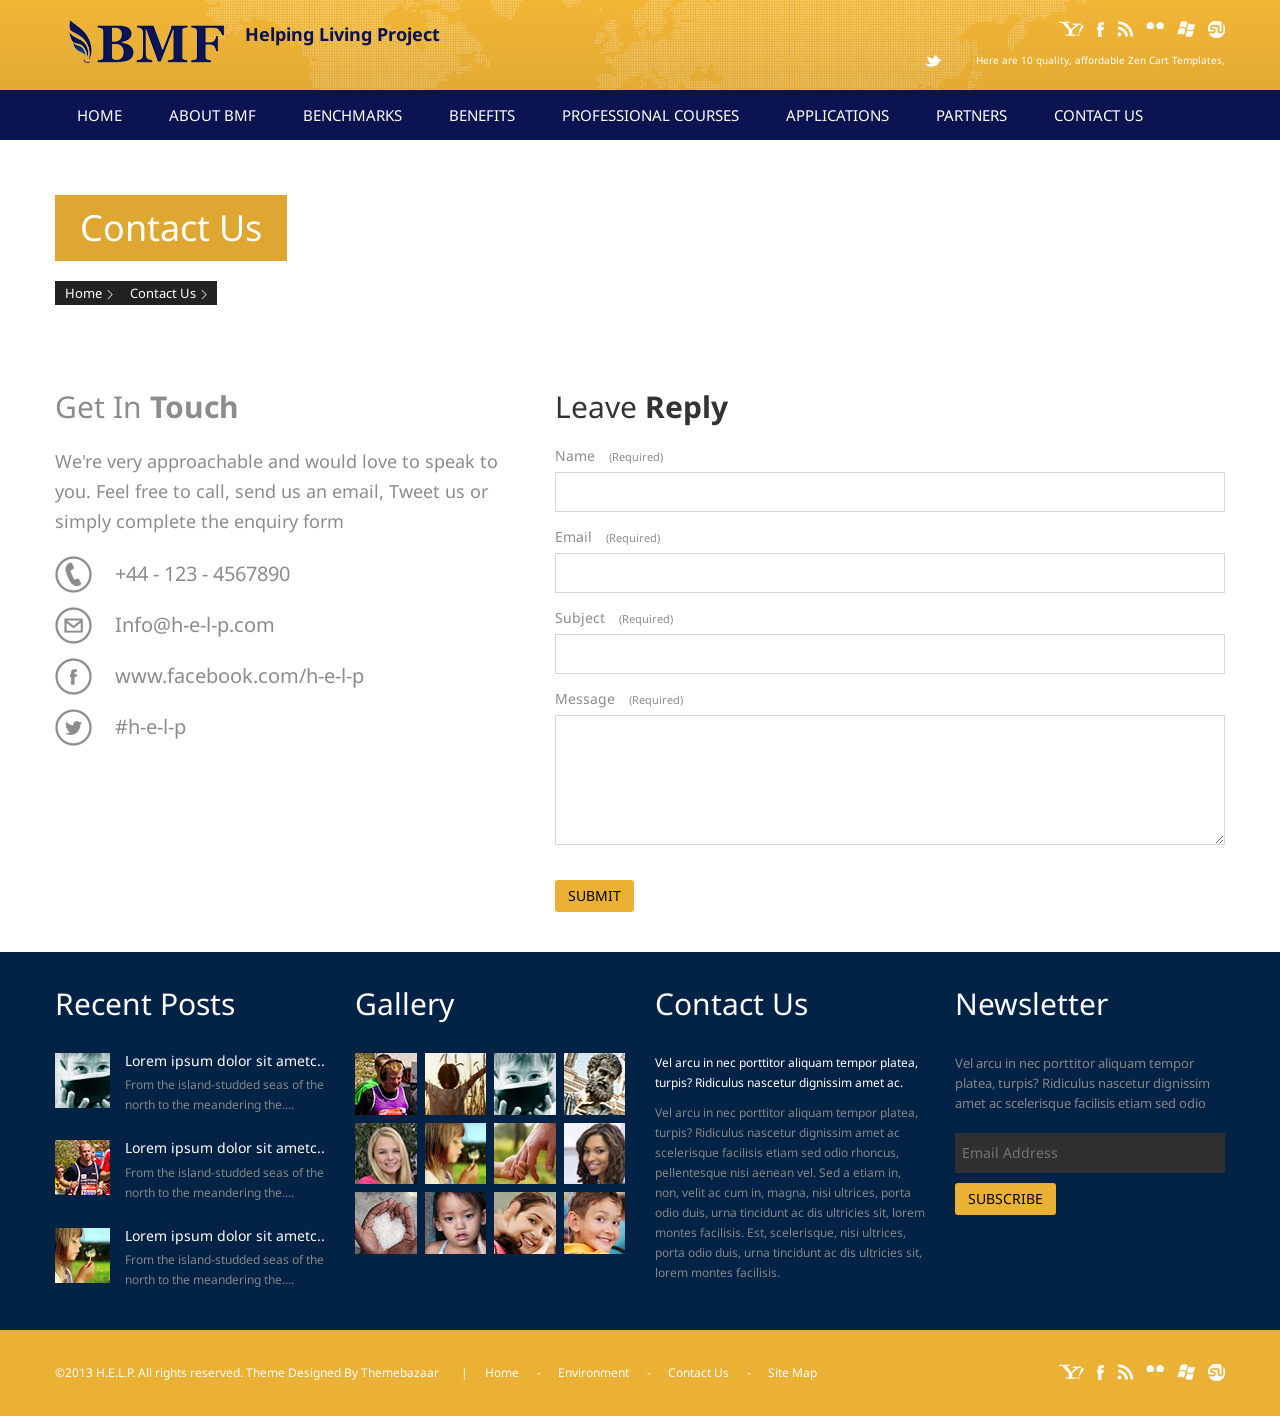
==== commit 8ea4d1d9: "many stuff many stuff" ====
--- a/contact.html
+++ b/contact.html
@@ -43,67 +43,39 @@
       </div>
     </div>
   </div><!-- tp-bar ends -->
-  <nav class="menu-bar">
+   <nav class="menu-bar">
     <div class="container">
       <a href="#" class="tablet-menu"></a>
       <ul class="menu">
-        <li><a href="index-2.html">Home</a></li>
-        <li><a href="events.html">Events</a></li>
-        <li><a href="blog.html">Blog</a></li>
+        <li><a href="index.php">Home</a></li>
+
+        <li><a href="about.html">About BMF</a>
+          <ul>
+            <li><a href="policy.html">Policy Documents</a></li>
+             <li><a href="team.html">Team</a></li>
+              
+            
+          </ul>
+        </li>
+       
+        <li><a href="benchmarks.html">Benchmarks</a></li>
+          <li><a href="benefits.html">Benefits</a></li>
+           <li><a href="professional.html">Professional Courses</a></li>
         <li>
-          <a href="gallery.html">Gallery</a>
+          <a href="applications.html">Applications</a>
           <ul>
-            <li><a href="gallery-2col.html">two colum</a></li>
-            <li><a href="gallery.html">three colum</a></li>
-            <li><a href="gallery-4col.html">four colum</a></li>
+            <li><a href="scholarships.html">Scholarships</a></li>
+            <li><a href="assessment.html">Assessment</a></li>
+            <li><a href="eligible.html">Who Is Eligible</a></li>
           </ul>
         </li>
+        <li><a href="partners.html">Partners</a></li>
+
+
         <li><a href="contact.html">Contact Us</a></li>
-        <li>
-          <a href="#">Pages</a>
-          <ul>
-            <li>
-              <a href="events.html">Events</a>
-              <ul>
-                <li><a href="events-detail.html">Event Detail</a></li>
-              </ul>
-            </li>
-            <li>
-              <a href="blog.html">Blog</a>
-              <ul>
-                <li><a href="blog-detail.html">Blog Detail</a></li>
-              </ul>
-            </li>
-            <li>
-              <a href="gallery.html">Gallery</a>
-              <ul>
-                <li><a href="gallery-2col.html">two colum</a></li>
-                <li><a href="gallery.html">three colum</a></li>
-                <li><a href="gallery-4col.html">four colum</a></li>
-              </ul>
-            </li>
-            <li><a href="contact.html">Contact Us</a></li>
-            <li>
-              <a href="#">Cursus Tempor</a>
-              <ul>
-                <li><a href="#">Ultrices augue dolor</a></li>
-                <li>
-                  <a href="#">Etiam risus et</a>
-                  <ul>
-                    <li><a href="#">Etiam risus et</a></li>
-                    <li><a href="#">Ultrices augue dolor</a></li>
-                    <li><a href="#">Cursus Tempor</a></li>
-                  </ul>
-                </li>
-              </ul>
-            </li>
-          </ul>
-        </li>
+               </li>
       </ul><!-- menu ends --> 
-      <div class="user-controls">
-        <a href="#" class="user-login"></a>
-        <a href="#" class="user-search"></a>
-      </div>
+     
     </div>
   </nav><!-- menu-bar ends -->
   <div class="banner">
--- a/style/common.css
+++ b/style/common.css
@@ -209,7 +209,6 @@
   font-family:inherit;
   font-weight:normal;
   line-height:1.1em;
-  color:#3f3f3f;
   text-rendering:optimizelegibility;
 }
 
@@ -1351,8 +1350,8 @@
   padding:20px 35px 12px 14px;
 	font-size:13px;
 	line-height:17px;
-	color:#8c8c8c;
-  background-color:#eaeaea;
+	color: #f2b636;
+  background-color:#0B1350;
 }
 .alert-full {
 	margin-top:-30px;
--- a/style/style.css
+++ b/style/style.css
@@ -45,17 +45,19 @@
 }
 .logo .slogan {
 	padding-left:10px;
-	margin-left:5px;
-	line-height:43px;
-	color:#fff;
-	display:block;
-	float:left;
-	
-	background:url(../images/sprites.png) 0px 11px no-repeat;
+	width: 600px;
+	font-size: 18px;
+	font-weight: bold;
+	margin-left:0px;
+	line-height:20px;
+	color:#0B1350;
+	display:block;
+	float:left;
+	
 }
 
 .tp-right {
-	width:575px;
+	width:300px;
 	float:right;
 }
 .social-links > ul {
@@ -102,7 +104,7 @@
 /////////////////////////////// ***/
 .menu-bar {
 	display:;
-	background:#222222;
+	background:#0B1350;
 }
 .menu-bar .menu {
 	display:inline-block;
@@ -248,7 +250,7 @@
 	padding:10px 0;
 	float:left;
 	display:inline-block;
-	background:#000 url(../images/sprites.png) 16px -344px no-repeat;
+	background:#0B1350 url(../images/sprites.png) 16px -344px no-repeat;
 
 	transition:background-color 0.5s ease-in;
 }
@@ -291,7 +293,6 @@
 }
 .event-box .detail {
 	padding:11px 20px 8px 20px;
-	margin-left:110px;
 	color:#8d8c8c;
 	font-size:12px;
 }
@@ -634,7 +635,7 @@
 .footer {
 	padding:35px 0 30px 0;
 	color:#868686;
-	background:#3a3a3a;	
+	background:#022346;	
 }
 .footer h2,
 .footer h5,
--- a/style/responsive.css
+++ b/style/responsive.css
@@ -374,8 +374,9 @@
 }
 
 .logo .slogan {
-	padding-left:30px;
-	margin-left:22px;
+	padding-top: 4px;
+	padding-left:5px;
+	margin-left:5px;
 }
 
 .testimonials .testimonial-detail {
